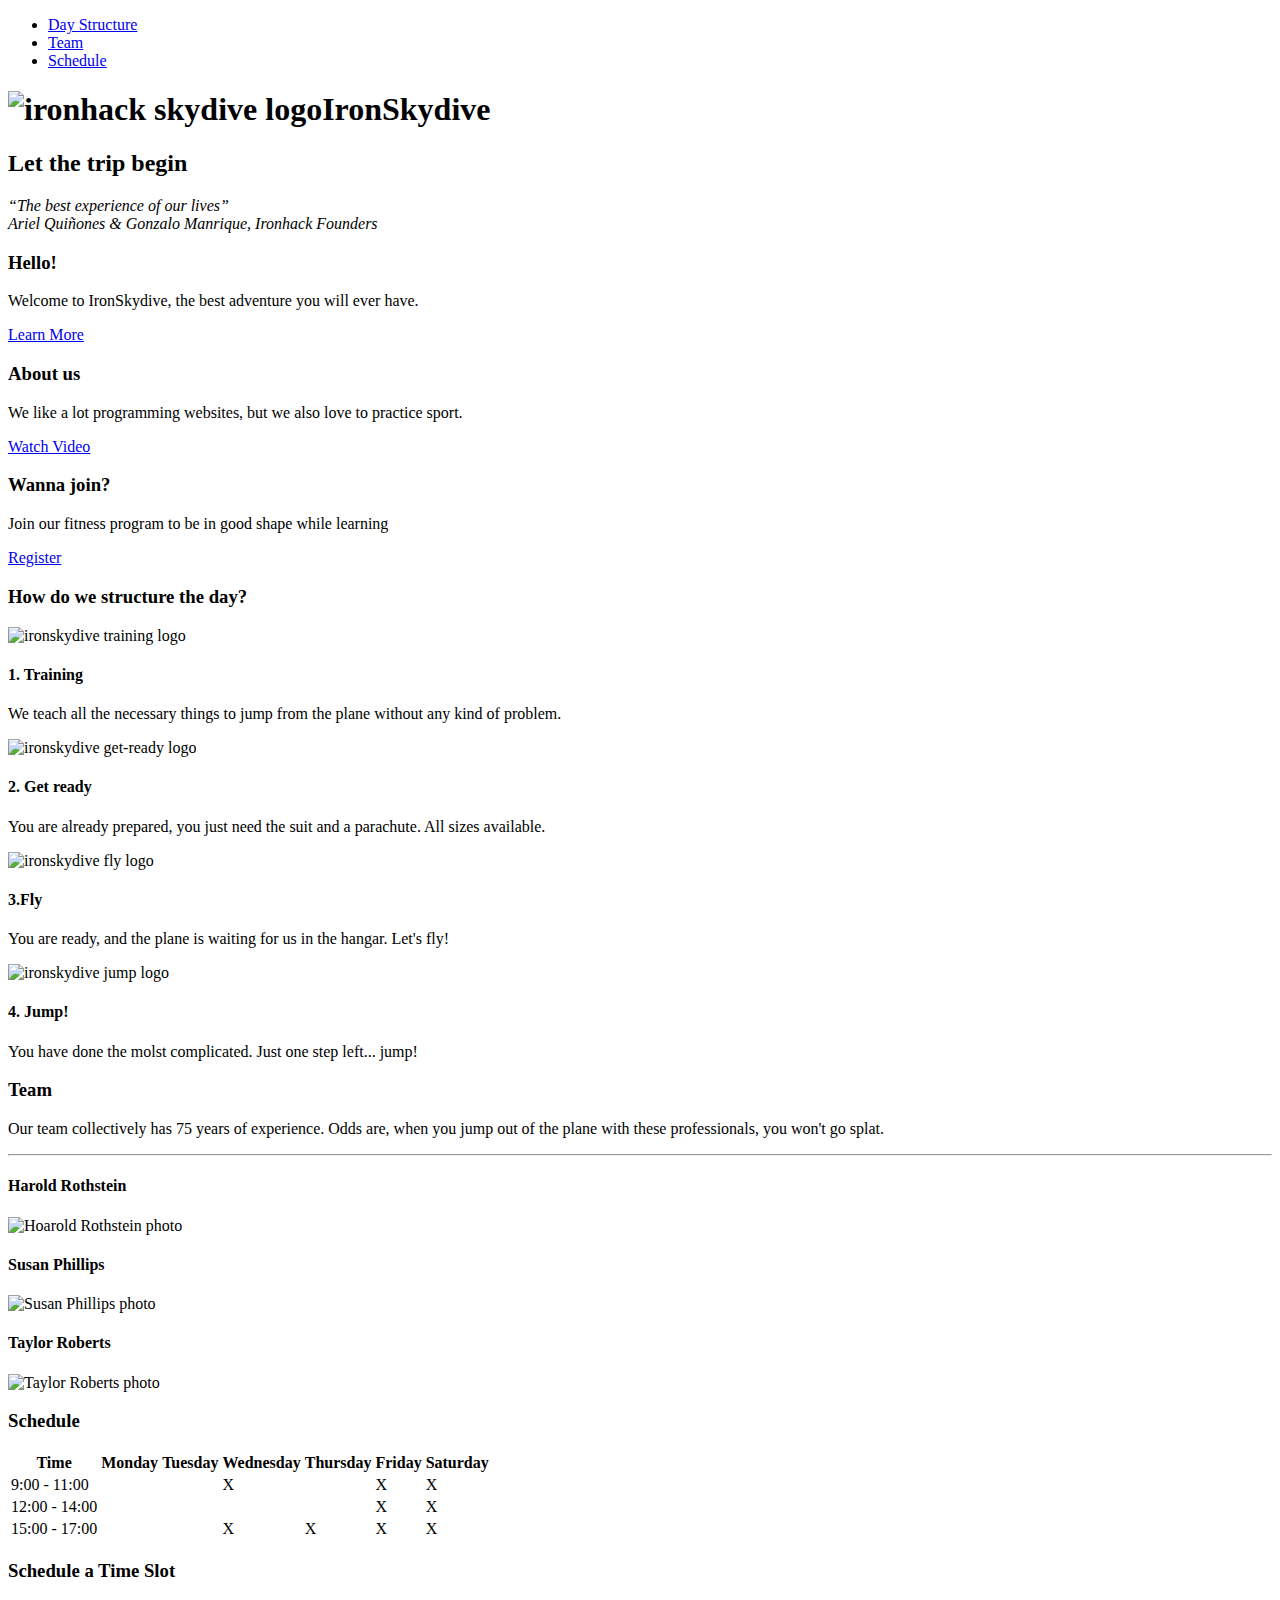
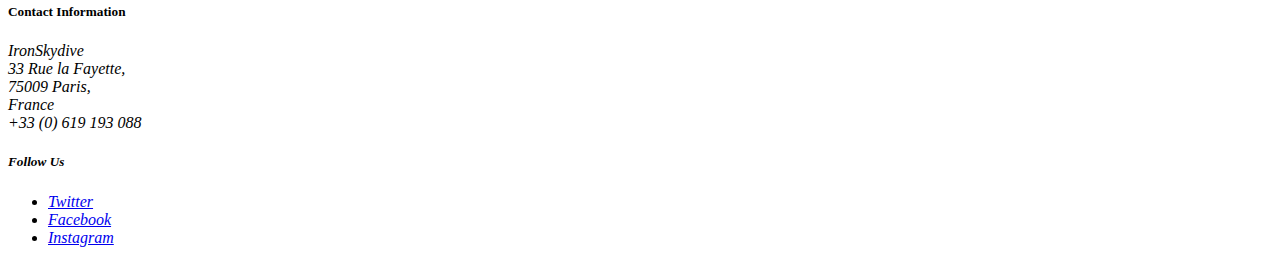
==== index.html @ ffa4d497 "Merge d7fb01e88cd4a12e7fd53fb9c4612a3195f28e40 into cf8bd1457336e94bf2d3dd11e7fc4d5d5290de49" ====
<!DOCTYPE html>
<html lang="en">
<head>
    <meta charset="UTF-8">
    <meta http-equiv="X-UA-Compatible" content="IE=edge">
    <meta name="viewport" content="width=device-width, initial-scale=1.0">
    <title>IronSkydive</title>
</head>
<body>
    
    <nav>
        <ul>
            <li><a href="#structure">Day Structure</a></li>
            <li><a href="#team">Team</a></li>
            <li><a href="#schedule">Schedule</a></li>
        </ul>
    </nav>
    <header>
        <h1><img src="https://s3-eu-west-1.amazonaws.com/ih-materials/uploads/ironhack-skydive-logo.png" alt="ironhack skydive logo">IronSkydive</h1>
        <h2>Let the trip begin</h2>
        <aside>
            <i><q>The best experience of our lives</q></i><br>
            <cite>Ariel Quiñones & Gonzalo Manrique, Ironhack Founders</cite>
        </aside>
    </header>

    <!-- This is section 1 -->
    <setion>
        <article>
            <h3>Hello!</h3>
            <p>Welcome to IronSkydive, the best adventure you will ever have.</p>
            <a href="#">Learn More</a>
        </article>
        <article>
            <h3>About us</h3>
            <p>We like a lot programming websites, but we also love to practice sport.</p>
            <a href="#">Watch Video</a>
        </article>
        <article>
            <h3>Wanna join?</h3>
            <p>Join our fitness program to be in good shape while learning</p>
            <a href="#">Register</a>
        </article>
    </setion>

    <!-- This is section 2 -->
    <setion>
        <h3>How do we structure the day?</h3>
        <div>
            <article>
                <img src="https://s3-eu-west-1.amazonaws.com/ih-materials/uploads/ironskydive-training.png
                " alt="ironskydive training logo">
                <h4>1. Training</h4>
                <p>We teach all the necessary things to jump from the plane without any kind of problem.</p>
            </article>
            <article>
                <img src="https://s3-eu-west-1.amazonaws.com/ih-materials/uploads/ironskydive-get-ready.png" alt="ironskydive get-ready logo">
                <h4>2. Get ready</h4>
                <p>You are already prepared, you just need the suit and a parachute. All sizes available.</p>
            </article>
            <article>
                <img src="https://s3-eu-west-1.amazonaws.com/ih-materials/uploads/ironskydive-fly.png" alt="ironskydive fly logo">
                <h4>3.Fly</h4>
                <p>You are ready, and the plane is waiting for us in the hangar. Let's fly!</p>
            </article>
            <article>
                <img src="https://s3-eu-west-1.amazonaws.com/ih-materials/uploads/ironskydive-jump.png" alt="ironskydive jump logo">
                <h4>4. Jump!</h4>
                <p>You have done the molst complicated. Just one step left... jump!</p>
            </article>
        </div>
    </setion>

    <!-- This is section 3 -->
    <setion>
        <h3>Team</h3>
        <p>Our team collectively has 75 years of experience. Odds are, when you jump out of the plane with these professionals, you won't go splat.</p>
        <hr>
        <div>
            <article>
                <h4>Harold Rothstein</h4>
                <img src="https://s3-eu-west-1.amazonaws.com/ih-materials/uploads/upload_c18b1c463b80090894237a262dfdfbad.jpg
                " alt="Hoarold Rothstein photo">
            </article>
            <article>
                <h4>Susan Phillips</h4>
                <img src="https://s3-eu-west-1.amazonaws.com/ih-materials/uploads/upload_a18d6123a7c8e75f7e70a4e59b941093.jpg
                " alt="Susan Phillips photo">
            </article>
            <article>
                <h4>Taylor Roberts</h4>
                <img src="https://s3-eu-west-1.amazonaws.com/ih-materials/uploads/upload_7104a331530d1b0611da55093b7dc421.jpg
                " alt="Taylor Roberts photo">
            </article>
        </div>
    </setion>

    <!-- This is section 4 -->
    <setion>
        <h3>Schedule</h3>
        <table>
            <thead>
                <tr>
                    <th>Time</th>
                    <th>Monday</th>
                    <th>Tuesday</th>
                    <th>Wednesday</th>
                    <th>Thursday</th>
                    <th>Friday</th>
                    <th>Saturday</th>
                </tr>
            </thead>
            <tbody>
                <tr>
                    <td><time>9:00 - 11:00</time></td>
                    <td></td>
                    <td></td>
                    <td>X</td>
                    <td></td>
                    <td>X</td>
                    <td>X</td>
                </tr>
                <tr>
                    <td><time>12:00 - 14:00</time></td>
                    <td></td>
                    <td></td>
                    <td></td>
                    <td></td>
                    <td>X</td>
                    <td>X</td>
                </tr>
                <tr>
                    <td><time>15:00 - 17:00 </time></td>
                    <td></td>
                    <td></td>
                    <td>X</td>
                    <td>X</td>
                    <td>X</td>
                    <td>X</td>
                </tr>
            </tbody>
        </table>
        <h3>Schedule a Time Slot</h3>
    </setion>
    
    <footer>
        <section>
            <h5>
                Contact Information
            </h5>
            <address>
                IronSkydive <br>33 Rue la Fayette, <br>75009 Paris, <br>France <br>+33 (0) 619 193 088
                <h5>Follow Us</h5>
                <ul>
                    <li><a href="#" target="_blank">Twitter</a></li>
                    <li><a href="#" target="_blank">Facebook</a></li>
                    <li><a href="#" target="_blank">Instagram</a></li>
                </ul>
            </address>
        </section>
    </footer>

</body>
</html>
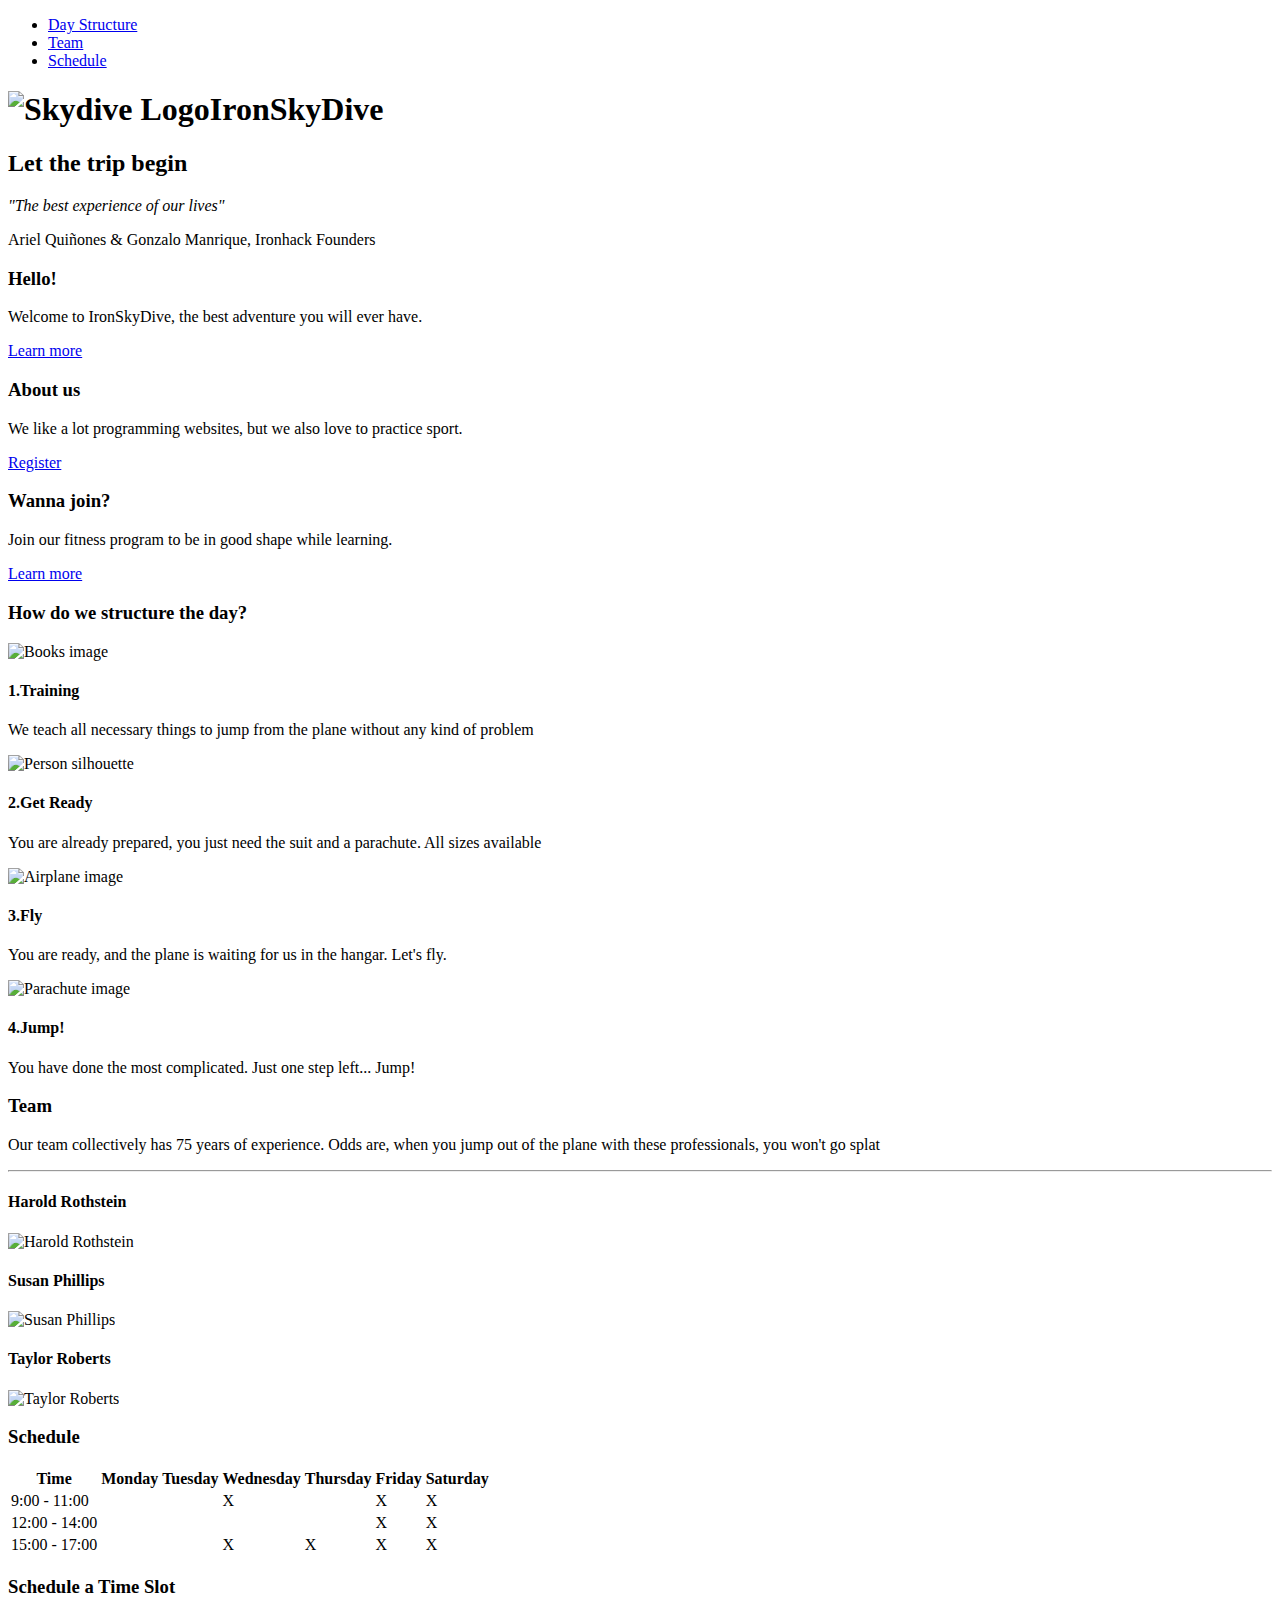
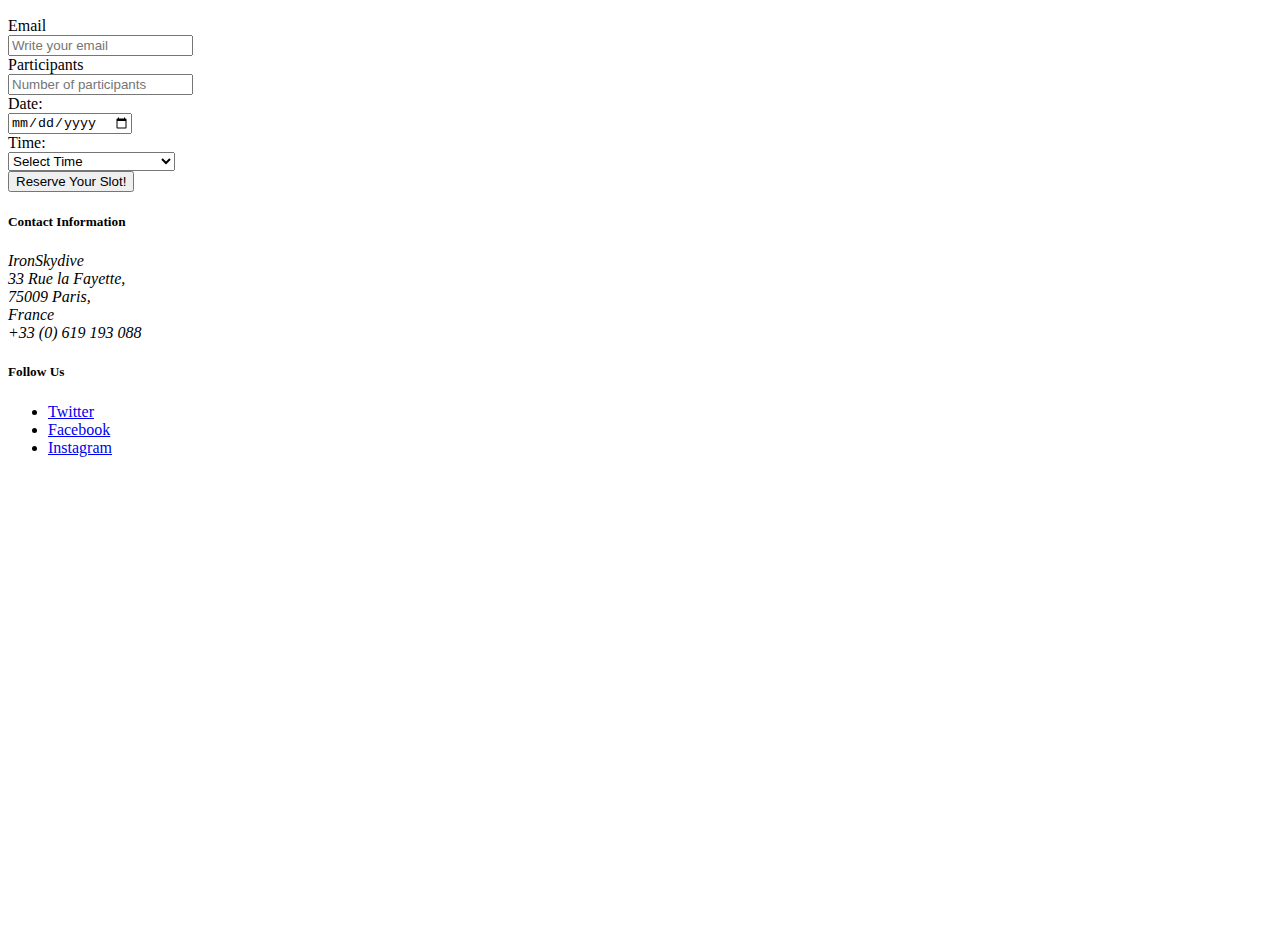
==== commit c11f7493: "Merge pull request #4 from MarcMarimon/Develop" ====
--- a/index.html
+++ b/index.html
@@ -1,103 +1,141 @@
 <!DOCTYPE html>
 <html lang="en">
+
 <head>
+    
     <meta charset="UTF-8">
     <meta http-equiv="X-UA-Compatible" content="IE=edge">
     <meta name="viewport" content="width=device-width, initial-scale=1.0">
-    <title>IronSkydive</title>
+    <title>Document</title>
+    <link rel="stylesheet" href="css/style.css">
 </head>
+
 <body>
-    
-    <nav>
+    <!--Barra de Navegación-->
+    <nav class="nav-bar">
         <ul>
             <li><a href="#structure">Day Structure</a></li>
             <li><a href="#team">Team</a></li>
             <li><a href="#schedule">Schedule</a></li>
         </ul>
     </nav>
-    <header>
-        <h1><img src="https://s3-eu-west-1.amazonaws.com/ih-materials/uploads/ironhack-skydive-logo.png" alt="ironhack skydive logo">IronSkydive</h1>
+    <!--Header-->
+    <header class="header">
+        <h1><img src="https://s3-eu-west-1.amazonaws.com/ih-materials/uploads/ironhack-skydive-logo.png"
+                alt="Skydive Logo">IronSkyDive </h1>
         <h2>Let the trip begin</h2>
-        <aside>
-            <i><q>The best experience of our lives</q></i><br>
-            <cite>Ariel Quiñones & Gonzalo Manrique, Ironhack Founders</cite>
+        <!--Aside-->
+        <aside class="quote">
+            <i>"The best experience of our lives"</i>
+            <p>Ariel Quiñones & Gonzalo Manrique, Ironhack Founders</p>
         </aside>
     </header>
-
-    <!-- This is section 1 -->
-    <setion>
+    <!--Seccion 1, Welcome-->
+    <section id="general-information" class="dark-background">
+        <!--Article 1, Presentation-->
         <article>
-            <h3>Hello!</h3>
-            <p>Welcome to IronSkydive, the best adventure you will ever have.</p>
-            <a href="#">Learn More</a>
+            <header>
+                <h3>Hello!</h3>
+            </header>
+            <p>Welcome to IronSkyDive, the best adventure you will ever have.</p>
+            <a href="#" class="link-btn">Learn more</a>
         </article>
+        <!--Article 2, About us-->
         <article>
-            <h3>About us</h3>
+            <header>
+                <h3>About us</h3>
+            </header>
             <p>We like a lot programming websites, but we also love to practice sport.</p>
-            <a href="#">Watch Video</a>
+            <a href="#" class="link-btn">Register</a>
         </article>
+        <!--Article 3, Wanna join-->
         <article>
-            <h3>Wanna join?</h3>
-            <p>Join our fitness program to be in good shape while learning</p>
-            <a href="#">Register</a>
+            <header>
+                <h3>Wanna join?</h3>
+            </header>
+            <p>Join our fitness program to be in good shape while learning.</p>
+            <a href="#" class="link-btn">Learn more</a>
         </article>
-    </setion>
-
-    <!-- This is section 2 -->
-    <setion>
-        <h3>How do we structure the day?</h3>
+    </section>
+    <!--Section 2, Day Structure-->
+    <section id="structure">
+        <header>
+            <h3>How do we structure the day?</h3>
+        </header>
         <div>
-            <article>
-                <img src="https://s3-eu-west-1.amazonaws.com/ih-materials/uploads/ironskydive-training.png
-                " alt="ironskydive training logo">
-                <h4>1. Training</h4>
-                <p>We teach all the necessary things to jump from the plane without any kind of problem.</p>
-            </article>
-            <article>
-                <img src="https://s3-eu-west-1.amazonaws.com/ih-materials/uploads/ironskydive-get-ready.png" alt="ironskydive get-ready logo">
-                <h4>2. Get ready</h4>
-                <p>You are already prepared, you just need the suit and a parachute. All sizes available.</p>
-            </article>
-            <article>
-                <img src="https://s3-eu-west-1.amazonaws.com/ih-materials/uploads/ironskydive-fly.png" alt="ironskydive fly logo">
-                <h4>3.Fly</h4>
-                <p>You are ready, and the plane is waiting for us in the hangar. Let's fly!</p>
-            </article>
-            <article>
-                <img src="https://s3-eu-west-1.amazonaws.com/ih-materials/uploads/ironskydive-jump.png" alt="ironskydive jump logo">
-                <h4>4. Jump!</h4>
-                <p>You have done the molst complicated. Just one step left... jump!</p>
+            <!--Article 1, Training-->
+            <article>
+                <img src="https://s3-eu-west-1.amazonaws.com/ih-materials/uploads/ironskydive-training.png"
+                    alt="Books image">
+                <header>
+                    <h4>1.Training</h4>
+                </header>
+                <p>We teach all necessary things to jump from the plane without any kind of problem</p>
+            </article>
+            <!--Article 2, Get Ready-->
+            <article>
+                <img src="https://s3-eu-west-1.amazonaws.com/ih-materials/uploads/ironskydive-get-ready.png"
+                    alt="Person silhouette">
+                <header>
+                    <h4>2.Get Ready</h4>
+                </header>
+                <p>You are already prepared, you just need the suit and a parachute. All sizes available</p>
+            </article>
+            <!--Article 3, Fly-->
+            <article>
+                <img src="https://s3-eu-west-1.amazonaws.com/ih-materials/uploads/ironskydive-fly.png"
+                    alt="Airplane image">
+                <header>
+                    <h4>3.Fly</h4>
+                </header>
+                <p>You are ready, and the plane is waiting for us in the hangar. Let's fly.</p>
+            </article>
+            <!--Article 4, Jump!-->
+            <article>
+                <img src="https://s3-eu-west-1.amazonaws.com/ih-materials/uploads/ironskydive-jump.png"
+                    alt="Parachute image">
+                <header>
+                    <h4>4.Jump!</h4>
+                </header>
+                <p>You have done the most complicated. Just one step left... Jump!</p>
             </article>
         </div>
-    </setion>
-
-    <!-- This is section 3 -->
-    <setion>
-        <h3>Team</h3>
-        <p>Our team collectively has 75 years of experience. Odds are, when you jump out of the plane with these professionals, you won't go splat.</p>
+    </section>
+    <!--Section 3, Team-->
+    <section id="team" class="dark-background">
+        <header>
+            <h3>Team</h3>
+            <p>Our team collectively has 75 years of experience. Odds are, when you jump out of the plane with these
+                professionals, you won't go splat</p>
+        </header>
         <hr>
         <div>
+            <!--Article 1, Team member 1-->
             <article>
                 <h4>Harold Rothstein</h4>
-                <img src="https://s3-eu-west-1.amazonaws.com/ih-materials/uploads/upload_c18b1c463b80090894237a262dfdfbad.jpg
-                " alt="Hoarold Rothstein photo">
-            </article>
+                <img src="https://s3-eu-west-1.amazonaws.com/ih-materials/uploads/upload_c18b1c463b80090894237a262dfdfbad.jpg"
+                    alt="Harold Rothstein">
+            </article>
+            <!--Article 2, Team member 2-->
             <article>
                 <h4>Susan Phillips</h4>
-                <img src="https://s3-eu-west-1.amazonaws.com/ih-materials/uploads/upload_a18d6123a7c8e75f7e70a4e59b941093.jpg
-                " alt="Susan Phillips photo">
-            </article>
+                <img src="https://s3-eu-west-1.amazonaws.com/ih-materials/uploads/upload_a18d6123a7c8e75f7e70a4e59b941093.jpg"
+                    alt="Susan Phillips">
+            </article>
+            <!--Article 3, Team member 3-->
             <article>
                 <h4>Taylor Roberts</h4>
-                <img src="https://s3-eu-west-1.amazonaws.com/ih-materials/uploads/upload_7104a331530d1b0611da55093b7dc421.jpg
-                " alt="Taylor Roberts photo">
+                <img src="https://s3-eu-west-1.amazonaws.com/ih-materials/uploads/upload_7104a331530d1b0611da55093b7dc421.jpg"
+                    alt="Taylor Roberts">
             </article>
         </div>
-    </setion>
-
-    <!-- This is section 4 -->
-    <setion>
-        <h3>Schedule</h3>
+    </section>
+    <!--Section 4, Schedule-->
+    <section id="schedule">
+        <header>
+            <!--Schedule calendar-->
+            <h3>Schedule</h3>
+        </header>
         <table>
             <thead>
                 <tr>
@@ -112,25 +150,25 @@
             </thead>
             <tbody>
                 <tr>
-                    <td><time>9:00 - 11:00</time></td>
-                    <td></td>
-                    <td></td>
-                    <td>X</td>
-                    <td></td>
-                    <td>X</td>
-                    <td>X</td>
-                </tr>
-                <tr>
-                    <td><time>12:00 - 14:00</time></td>
-                    <td></td>
-                    <td></td>
-                    <td></td>
-                    <td></td>
-                    <td>X</td>
-                    <td>X</td>
-                </tr>
-                <tr>
-                    <td><time>15:00 - 17:00 </time></td>
+                    <td><time>9:00</time> - <time>11:00</time></td>
+                    <td></td>
+                    <td></td>
+                    <td>X</td>
+                    <td></td>
+                    <td>X</td>
+                    <td>X</td>
+                </tr>
+                <tr>
+                    <td><time>12:00</time> - <time>14:00</time></td>
+                    <td></td>
+                    <td></td>
+                    <td></td>
+                    <td></td>
+                    <td>X</td>
+                    <td>X</td>
+                </tr>
+                <tr>
+                    <td><time>15:00</time> - <time>17:00</time></td>
                     <td></td>
                     <td></td>
                     <td>X</td>
@@ -140,25 +178,51 @@
                 </tr>
             </tbody>
         </table>
-        <h3>Schedule a Time Slot</h3>
-    </setion>
-    
-    <footer>
+        <!--Schedule a Time Slot-->
+        <header>
+            <h3>Schedule a Time Slot</h3>
+        </header>
+        <form action="/some-url" method="post">
+            <label for="email">Email</label><br>
+            <input type="text" name="email" id="email" placeholder="Write your email"><br>
+            <label for="participants">Participants</label><br>
+            <input type="text" name="participants" id="participants" placeholder="Number of participants"><br>
+            <label for="date">Date:</label><br>
+            <input type="date" name="date" id="date"><br>
+            <label for="time">Time:</label><br>
+            <select name="time" id="time">
+                <option value= null>Select Time</option>
+                <option value="wednesday 9:00-11:00">Wednesday 9:00-11:00</option>
+                <option value="wednesday 15:00-17:00">Wednesday 15:00-17:00</option>
+                <option value="thursday 15:00-17:00">Thursday 15:00-17:00</option>
+                <option value="friday 9:00-11:00">Friday 9:00-11:00</option>
+                <option value="friday 12:00-14:00">Friday 12:00-14:00</option>
+                <option value="friday 15:00-17:00">Friday 15:00-17:00</option>
+                <option value="saturday 9:00-11:00">Saturday 9:00-11:00</option>
+                <option value="saturday 12:00-14:00">Saturday 12:00-14:00</option>
+                <option value="saturday 15:00-17:00">Saturday 15:00-17:00</option>
+            </select> <br>
+            <button type="submit">Reserve Your Slot!</button>
+          </form>
+    </section>
+    <!--Footer-->
+    <footer class="dark-background footer">
+    <!--Contact info-->    
         <section>
-            <h5>
-                Contact Information
-            </h5>
-            <address>
-                IronSkydive <br>33 Rue la Fayette, <br>75009 Paris, <br>France <br>+33 (0) 619 193 088
-                <h5>Follow Us</h5>
-                <ul>
-                    <li><a href="#" target="_blank">Twitter</a></li>
-                    <li><a href="#" target="_blank">Facebook</a></li>
-                    <li><a href="#" target="_blank">Instagram</a></li>
-                </ul>
-            </address>
+            <h5>Contact Information</h5>
+            <address>IronSkydive<br>33 Rue la Fayette,<br>75009 Paris,<br>France<br>+33 (0) 619 193 088</address>
+            <h5>Follow Us</h5>
+            <ul>
+                <li><a href="https://twitter.com/ironhack?lang=es" target="_blank">Twitter</a></li>
+                <li><a href="https://www.facebook.com/theironhack/?locale=es_ES" target="_blank">Facebook</a></li>
+                <li><a href="https://www.instagram.com/ironhack/?hl=es" target="_blank">Instagram</a></li>
+            </ul>
+        </section>
+        <!--Map--> 
+        <section>
+            <iframe src="https://www.google.com/maps/embed?pb=!1m18!1m12!1m3!1d2992.910864912745!2d2.1876743760601602!3d41.39774207129847!2m3!1f0!2f0!3f0!3m2!1i1024!2i768!4f13.1!3m3!1m2!1s0x12a4a2e4ddd5122f%3A0xfe5222819e3b6768!2sIronhack%3A%20Tech%20Bootcamps%20in%20Barcelona!5e0!3m2!1ses!2ses!4v1705172280429!5m2!1ses!2ses" width="600" height="450" style="border:0;" allowfullscreen="" loading="lazy" referrerpolicy="no-referrer-when-downgrade"></iframe>
         </section>
     </footer>
+</body>
 
-</body>
 </html>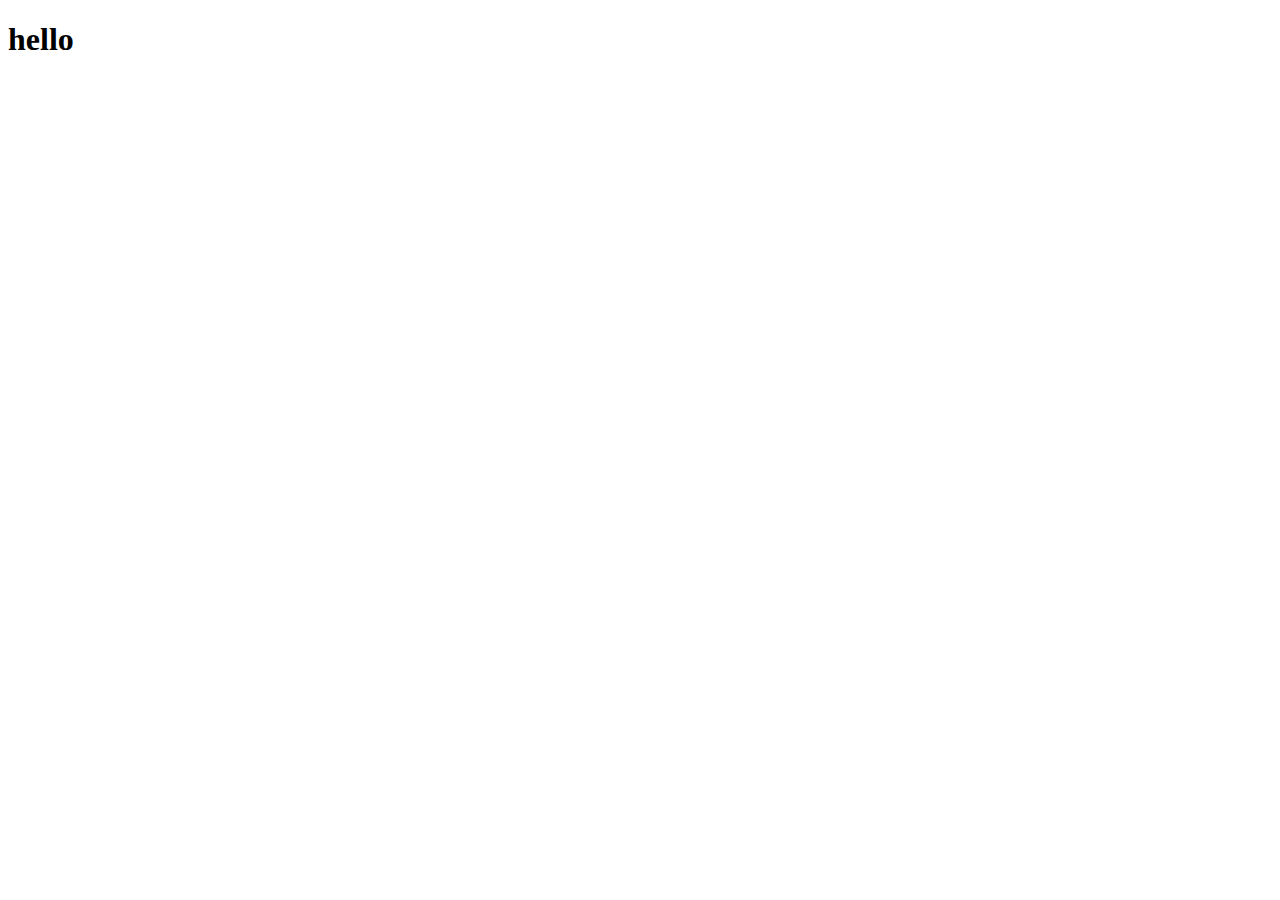
==== commit 52195f37: "initial commit" ====
--- a/index.html
+++ b/index.html
@@ -1,228 +1,13 @@
 <!DOCTYPE html>
 <html lang="en">
-
 <head>
-    
     <meta charset="UTF-8">
     <meta http-equiv="X-UA-Compatible" content="IE=edge">
     <meta name="viewport" content="width=device-width, initial-scale=1.0">
     <title>Document</title>
-    <link rel="stylesheet" href="css/style.css">
 </head>
-
 <body>
-    <!--Barra de Navegación-->
-    <nav class="nav-bar">
-        <ul>
-            <li><a href="#structure">Day Structure</a></li>
-            <li><a href="#team">Team</a></li>
-            <li><a href="#schedule">Schedule</a></li>
-        </ul>
-    </nav>
-    <!--Header-->
-    <header class="header">
-        <h1><img src="https://s3-eu-west-1.amazonaws.com/ih-materials/uploads/ironhack-skydive-logo.png"
-                alt="Skydive Logo">IronSkyDive </h1>
-        <h2>Let the trip begin</h2>
-        <!--Aside-->
-        <aside class="quote">
-            <i>"The best experience of our lives"</i>
-            <p>Ariel Quiñones & Gonzalo Manrique, Ironhack Founders</p>
-        </aside>
-    </header>
-    <!--Seccion 1, Welcome-->
-    <section id="general-information" class="dark-background">
-        <!--Article 1, Presentation-->
-        <article>
-            <header>
-                <h3>Hello!</h3>
-            </header>
-            <p>Welcome to IronSkyDive, the best adventure you will ever have.</p>
-            <a href="#" class="link-btn">Learn more</a>
-        </article>
-        <!--Article 2, About us-->
-        <article>
-            <header>
-                <h3>About us</h3>
-            </header>
-            <p>We like a lot programming websites, but we also love to practice sport.</p>
-            <a href="#" class="link-btn">Register</a>
-        </article>
-        <!--Article 3, Wanna join-->
-        <article>
-            <header>
-                <h3>Wanna join?</h3>
-            </header>
-            <p>Join our fitness program to be in good shape while learning.</p>
-            <a href="#" class="link-btn">Learn more</a>
-        </article>
-    </section>
-    <!--Section 2, Day Structure-->
-    <section id="structure">
-        <header>
-            <h3>How do we structure the day?</h3>
-        </header>
-        <div>
-            <!--Article 1, Training-->
-            <article>
-                <img src="https://s3-eu-west-1.amazonaws.com/ih-materials/uploads/ironskydive-training.png"
-                    alt="Books image">
-                <header>
-                    <h4>1.Training</h4>
-                </header>
-                <p>We teach all necessary things to jump from the plane without any kind of problem</p>
-            </article>
-            <!--Article 2, Get Ready-->
-            <article>
-                <img src="https://s3-eu-west-1.amazonaws.com/ih-materials/uploads/ironskydive-get-ready.png"
-                    alt="Person silhouette">
-                <header>
-                    <h4>2.Get Ready</h4>
-                </header>
-                <p>You are already prepared, you just need the suit and a parachute. All sizes available</p>
-            </article>
-            <!--Article 3, Fly-->
-            <article>
-                <img src="https://s3-eu-west-1.amazonaws.com/ih-materials/uploads/ironskydive-fly.png"
-                    alt="Airplane image">
-                <header>
-                    <h4>3.Fly</h4>
-                </header>
-                <p>You are ready, and the plane is waiting for us in the hangar. Let's fly.</p>
-            </article>
-            <!--Article 4, Jump!-->
-            <article>
-                <img src="https://s3-eu-west-1.amazonaws.com/ih-materials/uploads/ironskydive-jump.png"
-                    alt="Parachute image">
-                <header>
-                    <h4>4.Jump!</h4>
-                </header>
-                <p>You have done the most complicated. Just one step left... Jump!</p>
-            </article>
-        </div>
-    </section>
-    <!--Section 3, Team-->
-    <section id="team" class="dark-background">
-        <header>
-            <h3>Team</h3>
-            <p>Our team collectively has 75 years of experience. Odds are, when you jump out of the plane with these
-                professionals, you won't go splat</p>
-        </header>
-        <hr>
-        <div>
-            <!--Article 1, Team member 1-->
-            <article>
-                <h4>Harold Rothstein</h4>
-                <img src="https://s3-eu-west-1.amazonaws.com/ih-materials/uploads/upload_c18b1c463b80090894237a262dfdfbad.jpg"
-                    alt="Harold Rothstein">
-            </article>
-            <!--Article 2, Team member 2-->
-            <article>
-                <h4>Susan Phillips</h4>
-                <img src="https://s3-eu-west-1.amazonaws.com/ih-materials/uploads/upload_a18d6123a7c8e75f7e70a4e59b941093.jpg"
-                    alt="Susan Phillips">
-            </article>
-            <!--Article 3, Team member 3-->
-            <article>
-                <h4>Taylor Roberts</h4>
-                <img src="https://s3-eu-west-1.amazonaws.com/ih-materials/uploads/upload_7104a331530d1b0611da55093b7dc421.jpg"
-                    alt="Taylor Roberts">
-            </article>
-        </div>
-    </section>
-    <!--Section 4, Schedule-->
-    <section id="schedule">
-        <header>
-            <!--Schedule calendar-->
-            <h3>Schedule</h3>
-        </header>
-        <table>
-            <thead>
-                <tr>
-                    <th>Time</th>
-                    <th>Monday</th>
-                    <th>Tuesday</th>
-                    <th>Wednesday</th>
-                    <th>Thursday</th>
-                    <th>Friday</th>
-                    <th>Saturday</th>
-                </tr>
-            </thead>
-            <tbody>
-                <tr>
-                    <td><time>9:00</time> - <time>11:00</time></td>
-                    <td></td>
-                    <td></td>
-                    <td>X</td>
-                    <td></td>
-                    <td>X</td>
-                    <td>X</td>
-                </tr>
-                <tr>
-                    <td><time>12:00</time> - <time>14:00</time></td>
-                    <td></td>
-                    <td></td>
-                    <td></td>
-                    <td></td>
-                    <td>X</td>
-                    <td>X</td>
-                </tr>
-                <tr>
-                    <td><time>15:00</time> - <time>17:00</time></td>
-                    <td></td>
-                    <td></td>
-                    <td>X</td>
-                    <td>X</td>
-                    <td>X</td>
-                    <td>X</td>
-                </tr>
-            </tbody>
-        </table>
-        <!--Schedule a Time Slot-->
-        <header>
-            <h3>Schedule a Time Slot</h3>
-        </header>
-        <form action="/some-url" method="post">
-            <label for="email">Email</label><br>
-            <input type="text" name="email" id="email" placeholder="Write your email"><br>
-            <label for="participants">Participants</label><br>
-            <input type="text" name="participants" id="participants" placeholder="Number of participants"><br>
-            <label for="date">Date:</label><br>
-            <input type="date" name="date" id="date"><br>
-            <label for="time">Time:</label><br>
-            <select name="time" id="time">
-                <option value= null>Select Time</option>
-                <option value="wednesday 9:00-11:00">Wednesday 9:00-11:00</option>
-                <option value="wednesday 15:00-17:00">Wednesday 15:00-17:00</option>
-                <option value="thursday 15:00-17:00">Thursday 15:00-17:00</option>
-                <option value="friday 9:00-11:00">Friday 9:00-11:00</option>
-                <option value="friday 12:00-14:00">Friday 12:00-14:00</option>
-                <option value="friday 15:00-17:00">Friday 15:00-17:00</option>
-                <option value="saturday 9:00-11:00">Saturday 9:00-11:00</option>
-                <option value="saturday 12:00-14:00">Saturday 12:00-14:00</option>
-                <option value="saturday 15:00-17:00">Saturday 15:00-17:00</option>
-            </select> <br>
-            <button type="submit">Reserve Your Slot!</button>
-          </form>
-    </section>
-    <!--Footer-->
-    <footer class="dark-background footer">
-    <!--Contact info-->    
-        <section>
-            <h5>Contact Information</h5>
-            <address>IronSkydive<br>33 Rue la Fayette,<br>75009 Paris,<br>France<br>+33 (0) 619 193 088</address>
-            <h5>Follow Us</h5>
-            <ul>
-                <li><a href="https://twitter.com/ironhack?lang=es" target="_blank">Twitter</a></li>
-                <li><a href="https://www.facebook.com/theironhack/?locale=es_ES" target="_blank">Facebook</a></li>
-                <li><a href="https://www.instagram.com/ironhack/?hl=es" target="_blank">Instagram</a></li>
-            </ul>
-        </section>
-        <!--Map--> 
-        <section>
-            <iframe src="https://www.google.com/maps/embed?pb=!1m18!1m12!1m3!1d2992.910864912745!2d2.1876743760601602!3d41.39774207129847!2m3!1f0!2f0!3f0!3m2!1i1024!2i768!4f13.1!3m3!1m2!1s0x12a4a2e4ddd5122f%3A0xfe5222819e3b6768!2sIronhack%3A%20Tech%20Bootcamps%20in%20Barcelona!5e0!3m2!1ses!2ses!4v1705172280429!5m2!1ses!2ses" width="600" height="450" style="border:0;" allowfullscreen="" loading="lazy" referrerpolicy="no-referrer-when-downgrade"></iframe>
-        </section>
-    </footer>
+    <h1>hello</h1>
+    </h1>
 </body>
-
 </html>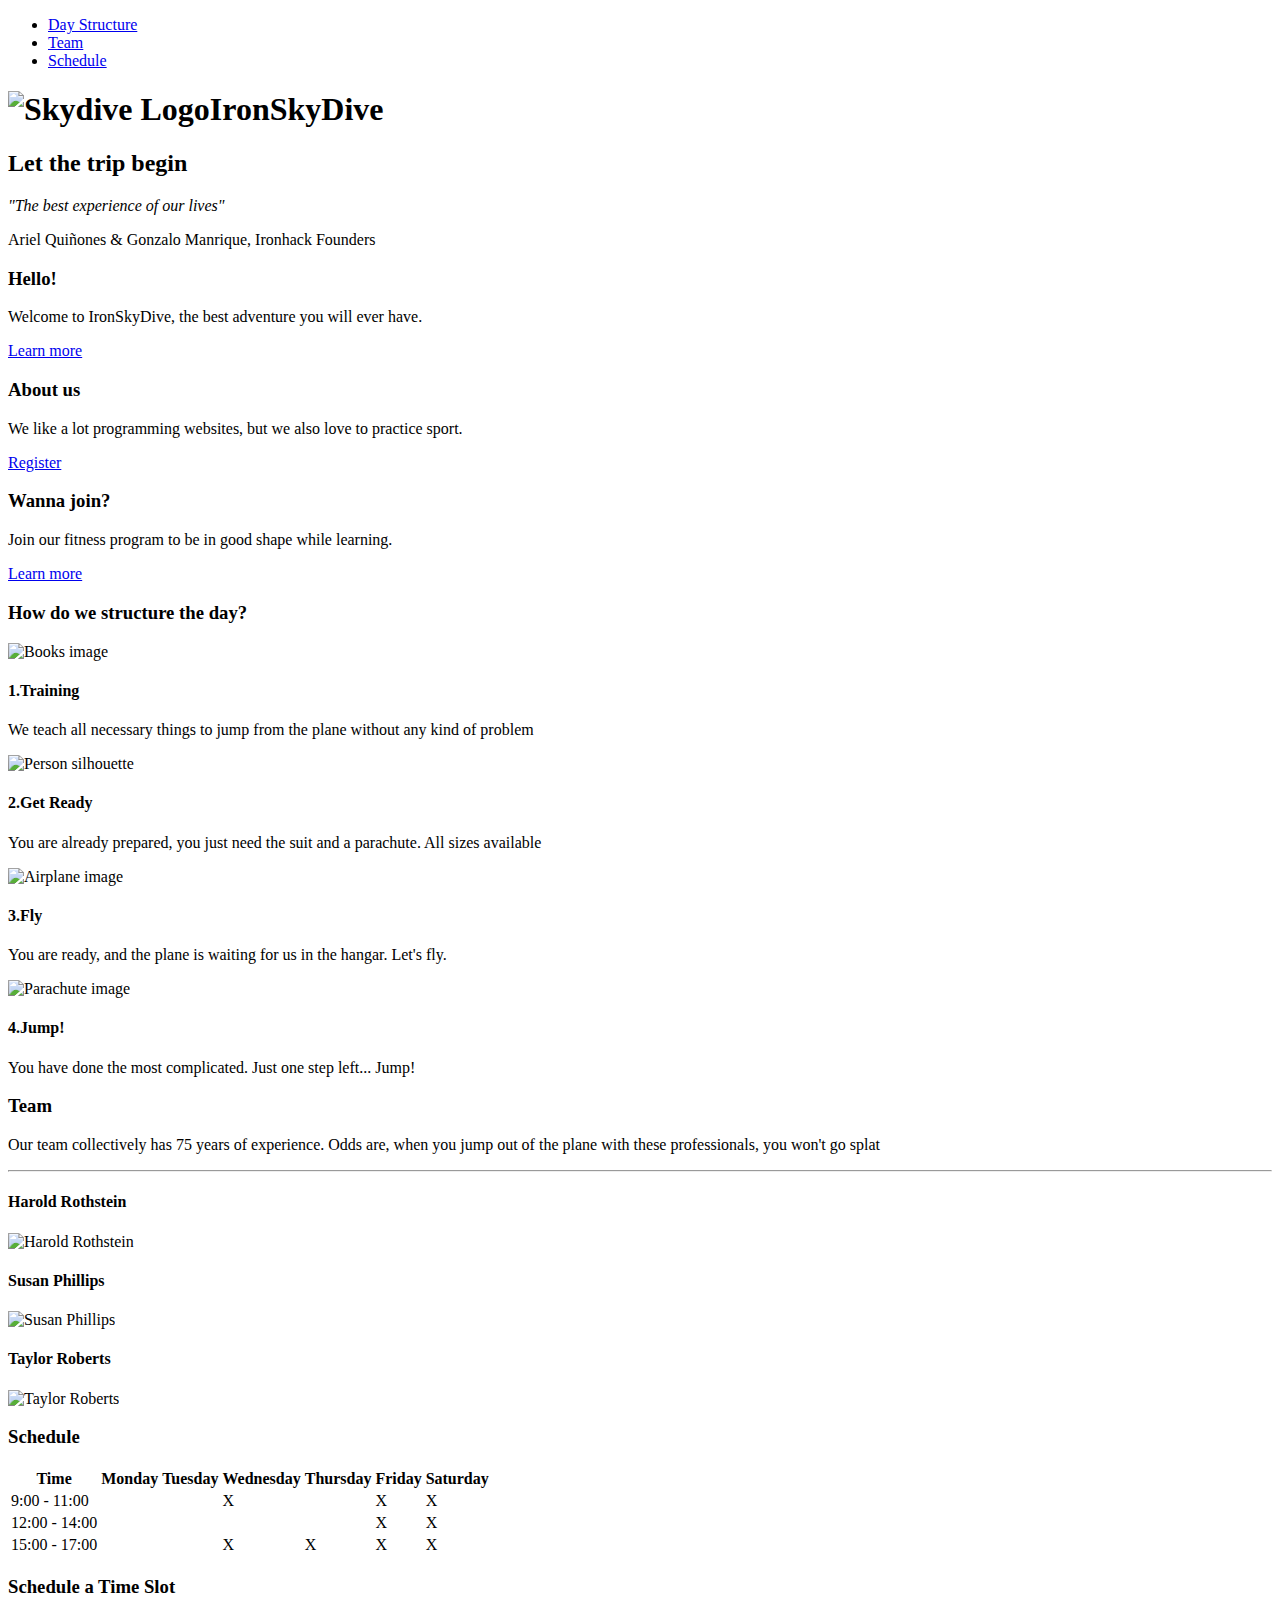
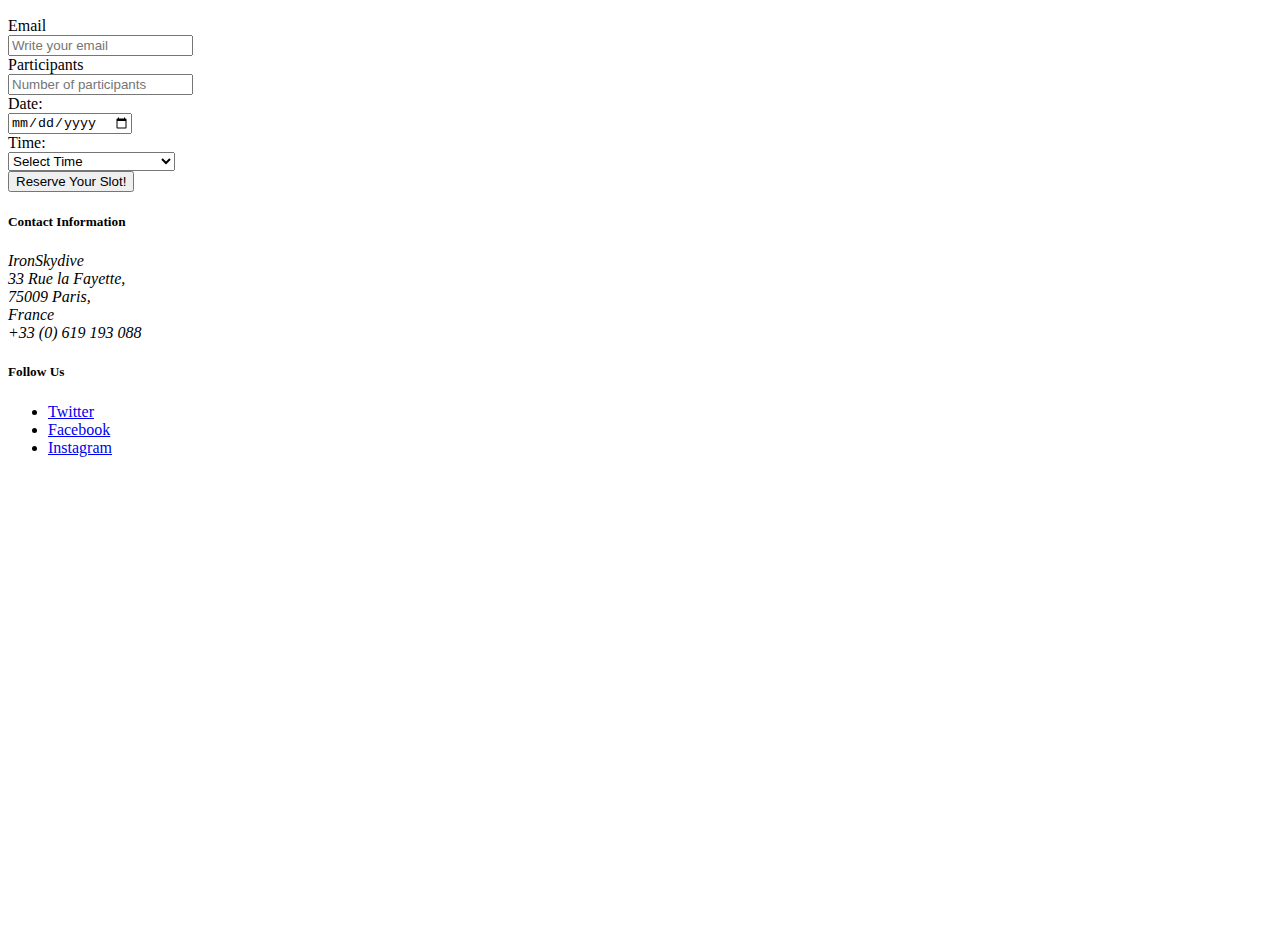
==== commit 5b97f4d9: "Merge 17382b311542da554e6f2ed49e702172902bad0e into cf8bd1457336e94bf2d3dd11e7fc4d5d5290de49" ====
--- a/index.html
+++ b/index.html
@@ -1,13 +1,228 @@
 <!DOCTYPE html>
 <html lang="en">
+
 <head>
+    
     <meta charset="UTF-8">
     <meta http-equiv="X-UA-Compatible" content="IE=edge">
     <meta name="viewport" content="width=device-width, initial-scale=1.0">
     <title>Document</title>
+    <link rel="stylesheet" href="css/style.css">
 </head>
+
 <body>
-    <h1>hello</h1>
-    </h1>
+    <!--Barra de Navegación-->
+    <nav class="nav-bar">
+        <ul>
+            <li><a href="#structure">Day Structure</a></li>
+            <li><a href="#team">Team</a></li>
+            <li><a href="#schedule">Schedule</a></li>
+        </ul>
+    </nav>
+    <!--Header-->
+    <header class="header">
+        <h1><img src="https://s3-eu-west-1.amazonaws.com/ih-materials/uploads/ironhack-skydive-logo.png"
+                alt="Skydive Logo">IronSkyDive </h1>
+        <h2>Let the trip begin</h2>
+        <!--Aside-->
+        <aside class="quote">
+            <i>"The best experience of our lives"</i>
+            <p>Ariel Quiñones & Gonzalo Manrique, Ironhack Founders</p>
+        </aside>
+    </header>
+    <!--Seccion 1, Welcome-->
+    <section id="general-information" class="dark-background">
+        <!--Article 1, Presentation-->
+        <article>
+            <header>
+                <h3>Hello!</h3>
+            </header>
+            <p>Welcome to IronSkyDive, the best adventure you will ever have.</p>
+            <a href="#" class="link-btn">Learn more</a>
+        </article>
+        <!--Article 2, About us-->
+        <article>
+            <header>
+                <h3>About us</h3>
+            </header>
+            <p>We like a lot programming websites, but we also love to practice sport.</p>
+            <a href="#" class="link-btn">Register</a>
+        </article>
+        <!--Article 3, Wanna join-->
+        <article>
+            <header>
+                <h3>Wanna join?</h3>
+            </header>
+            <p>Join our fitness program to be in good shape while learning.</p>
+            <a href="#" class="link-btn">Learn more</a>
+        </article>
+    </section>
+    <!--Section 2, Day Structure-->
+    <section id="structure">
+        <header>
+            <h3>How do we structure the day?</h3>
+        </header>
+        <div>
+            <!--Article 1, Training-->
+            <article>
+                <img src="https://s3-eu-west-1.amazonaws.com/ih-materials/uploads/ironskydive-training.png"
+                    alt="Books image">
+                <header>
+                    <h4>1.Training</h4>
+                </header>
+                <p>We teach all necessary things to jump from the plane without any kind of problem</p>
+            </article>
+            <!--Article 2, Get Ready-->
+            <article>
+                <img src="https://s3-eu-west-1.amazonaws.com/ih-materials/uploads/ironskydive-get-ready.png"
+                    alt="Person silhouette">
+                <header>
+                    <h4>2.Get Ready</h4>
+                </header>
+                <p>You are already prepared, you just need the suit and a parachute. All sizes available</p>
+            </article>
+            <!--Article 3, Fly-->
+            <article>
+                <img src="https://s3-eu-west-1.amazonaws.com/ih-materials/uploads/ironskydive-fly.png"
+                    alt="Airplane image">
+                <header>
+                    <h4>3.Fly</h4>
+                </header>
+                <p>You are ready, and the plane is waiting for us in the hangar. Let's fly.</p>
+            </article>
+            <!--Article 4, Jump!-->
+            <article>
+                <img src="https://s3-eu-west-1.amazonaws.com/ih-materials/uploads/ironskydive-jump.png"
+                    alt="Parachute image">
+                <header>
+                    <h4>4.Jump!</h4>
+                </header>
+                <p>You have done the most complicated. Just one step left... Jump!</p>
+            </article>
+        </div>
+    </section>
+    <!--Section 3, Team-->
+    <section id="team" class="dark-background">
+        <header>
+            <h3>Team</h3>
+            <p>Our team collectively has 75 years of experience. Odds are, when you jump out of the plane with these
+                professionals, you won't go splat</p>
+        </header>
+        <hr>
+        <div>
+            <!--Article 1, Team member 1-->
+            <article>
+                <h4>Harold Rothstein</h4>
+                <img src="https://s3-eu-west-1.amazonaws.com/ih-materials/uploads/upload_c18b1c463b80090894237a262dfdfbad.jpg"
+                    alt="Harold Rothstein">
+            </article>
+            <!--Article 2, Team member 2-->
+            <article>
+                <h4>Susan Phillips</h4>
+                <img src="https://s3-eu-west-1.amazonaws.com/ih-materials/uploads/upload_a18d6123a7c8e75f7e70a4e59b941093.jpg"
+                    alt="Susan Phillips">
+            </article>
+            <!--Article 3, Team member 3-->
+            <article>
+                <h4>Taylor Roberts</h4>
+                <img src="https://s3-eu-west-1.amazonaws.com/ih-materials/uploads/upload_7104a331530d1b0611da55093b7dc421.jpg"
+                    alt="Taylor Roberts">
+            </article>
+        </div>
+    </section>
+    <!--Section 4, Schedule-->
+    <section id="schedule">
+        <header>
+            <!--Schedule calendar-->
+            <h3>Schedule</h3>
+        </header>
+        <table>
+            <thead>
+                <tr>
+                    <th>Time</th>
+                    <th>Monday</th>
+                    <th>Tuesday</th>
+                    <th>Wednesday</th>
+                    <th>Thursday</th>
+                    <th>Friday</th>
+                    <th>Saturday</th>
+                </tr>
+            </thead>
+            <tbody>
+                <tr>
+                    <td><time>9:00</time> - <time>11:00</time></td>
+                    <td></td>
+                    <td></td>
+                    <td>X</td>
+                    <td></td>
+                    <td>X</td>
+                    <td>X</td>
+                </tr>
+                <tr>
+                    <td><time>12:00</time> - <time>14:00</time></td>
+                    <td></td>
+                    <td></td>
+                    <td></td>
+                    <td></td>
+                    <td>X</td>
+                    <td>X</td>
+                </tr>
+                <tr>
+                    <td><time>15:00</time> - <time>17:00</time></td>
+                    <td></td>
+                    <td></td>
+                    <td>X</td>
+                    <td>X</td>
+                    <td>X</td>
+                    <td>X</td>
+                </tr>
+            </tbody>
+        </table>
+        <!--Schedule a Time Slot-->
+        <header>
+            <h3>Schedule a Time Slot</h3>
+        </header>
+        <form action="/some-url" method="post">
+            <label for="email">Email</label><br>
+            <input type="text" name="email" id="email" placeholder="Write your email"><br>
+            <label for="participants">Participants</label><br>
+            <input type="text" name="participants" id="participants" placeholder="Number of participants"><br>
+            <label for="date">Date:</label><br>
+            <input type="date" name="date" id="date"><br>
+            <label for="time">Time:</label><br>
+            <select name="time" id="time">
+                <option value= null>Select Time</option>
+                <option value="wednesday 9:00-11:00">Wednesday 9:00-11:00</option>
+                <option value="wednesday 15:00-17:00">Wednesday 15:00-17:00</option>
+                <option value="thursday 15:00-17:00">Thursday 15:00-17:00</option>
+                <option value="friday 9:00-11:00">Friday 9:00-11:00</option>
+                <option value="friday 12:00-14:00">Friday 12:00-14:00</option>
+                <option value="friday 15:00-17:00">Friday 15:00-17:00</option>
+                <option value="saturday 9:00-11:00">Saturday 9:00-11:00</option>
+                <option value="saturday 12:00-14:00">Saturday 12:00-14:00</option>
+                <option value="saturday 15:00-17:00">Saturday 15:00-17:00</option>
+            </select> <br>
+            <button type="submit">Reserve Your Slot!</button>
+          </form>
+    </section>
+    <!--Footer-->
+    <footer class="dark-background footer">
+    <!--Contact info-->    
+        <section>
+            <h5>Contact Information</h5>
+            <address>IronSkydive<br>33 Rue la Fayette,<br>75009 Paris,<br>France<br>+33 (0) 619 193 088</address>
+            <h5>Follow Us</h5>
+            <ul>
+                <li><a href="https://twitter.com/ironhack?lang=es" target="_blank">Twitter</a></li>
+                <li><a href="https://www.facebook.com/theironhack/?locale=es_ES" target="_blank">Facebook</a></li>
+                <li><a href="https://www.instagram.com/ironhack/?hl=es" target="_blank">Instagram</a></li>
+            </ul>
+        </section>
+        <!--Map--> 
+        <section>
+            <iframe src="https://www.google.com/maps/embed?pb=!1m18!1m12!1m3!1d2992.910864912745!2d2.1876743760601602!3d41.39774207129847!2m3!1f0!2f0!3f0!3m2!1i1024!2i768!4f13.1!3m3!1m2!1s0x12a4a2e4ddd5122f%3A0xfe5222819e3b6768!2sIronhack%3A%20Tech%20Bootcamps%20in%20Barcelona!5e0!3m2!1ses!2ses!4v1705172280429!5m2!1ses!2ses" width="600" height="450" style="border:0;" allowfullscreen="" loading="lazy" referrerpolicy="no-referrer-when-downgrade"></iframe>
+        </section>
+    </footer>
 </body>
+
 </html>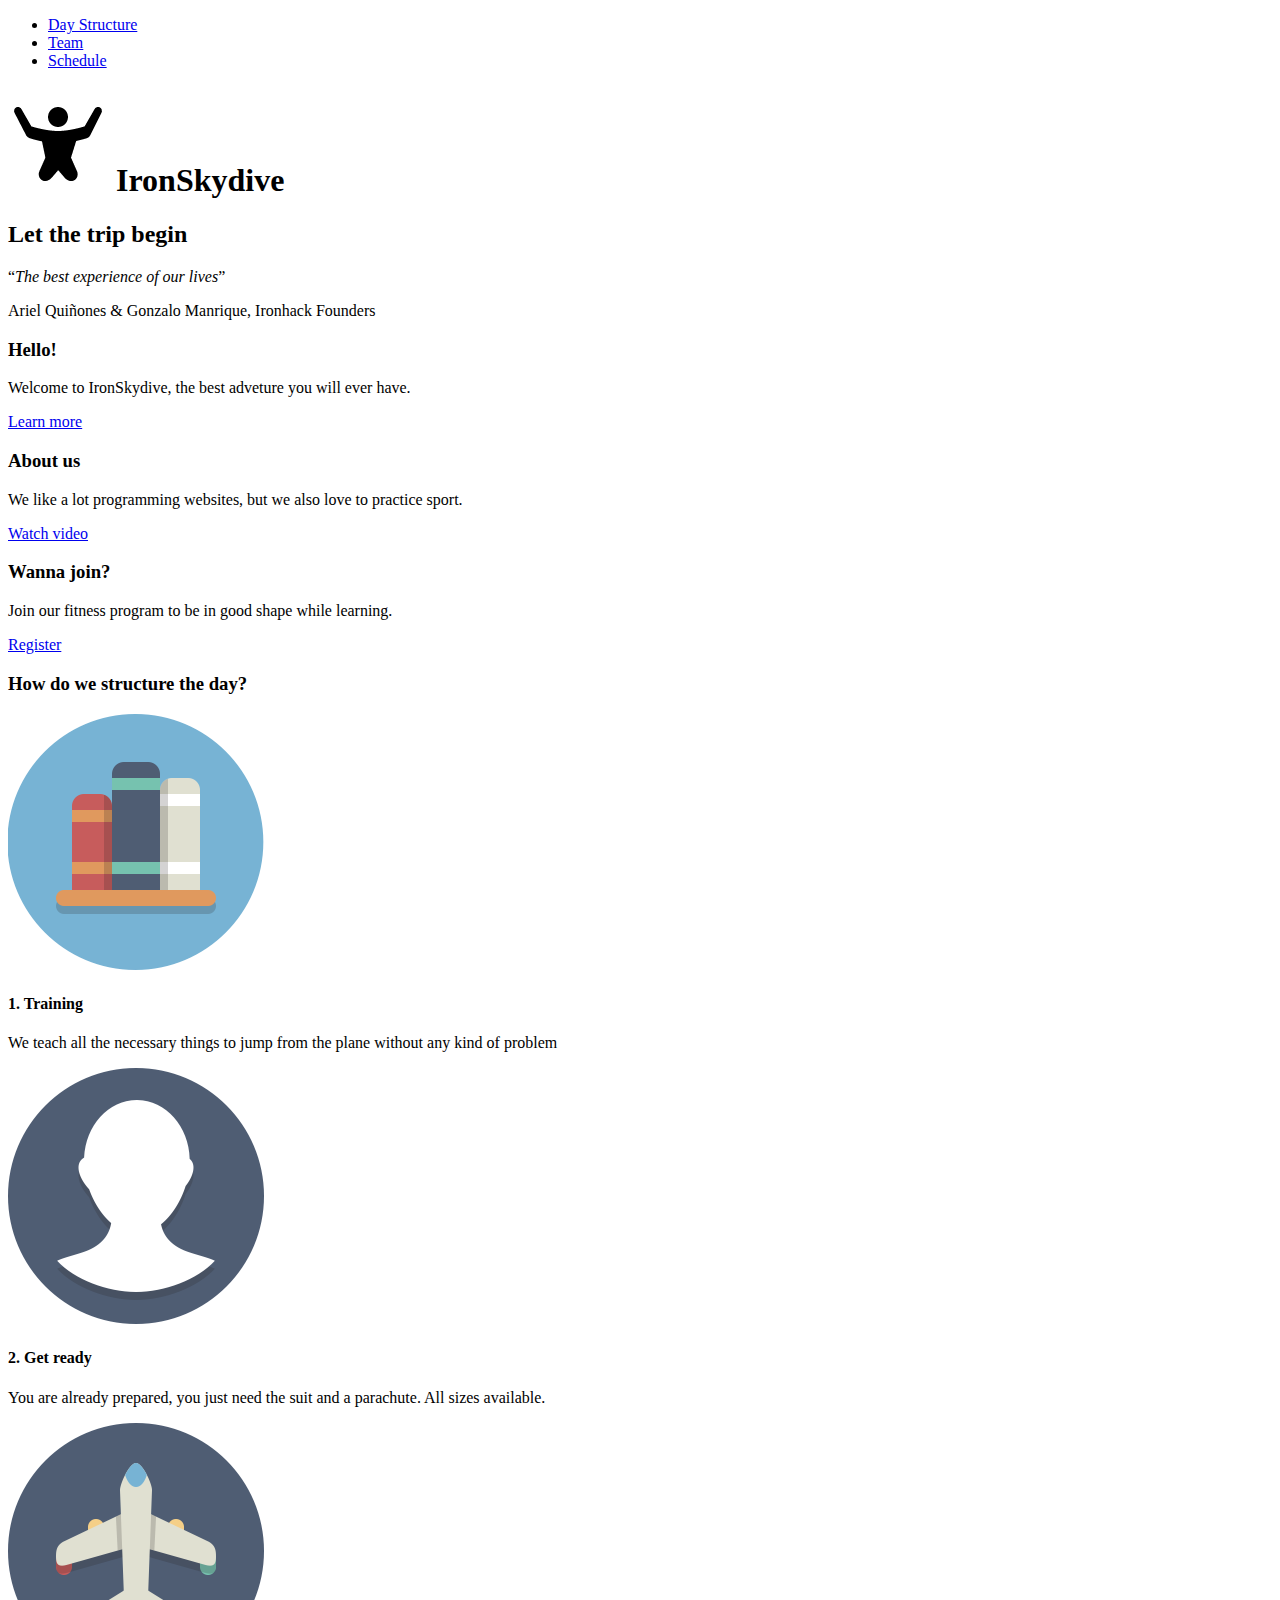
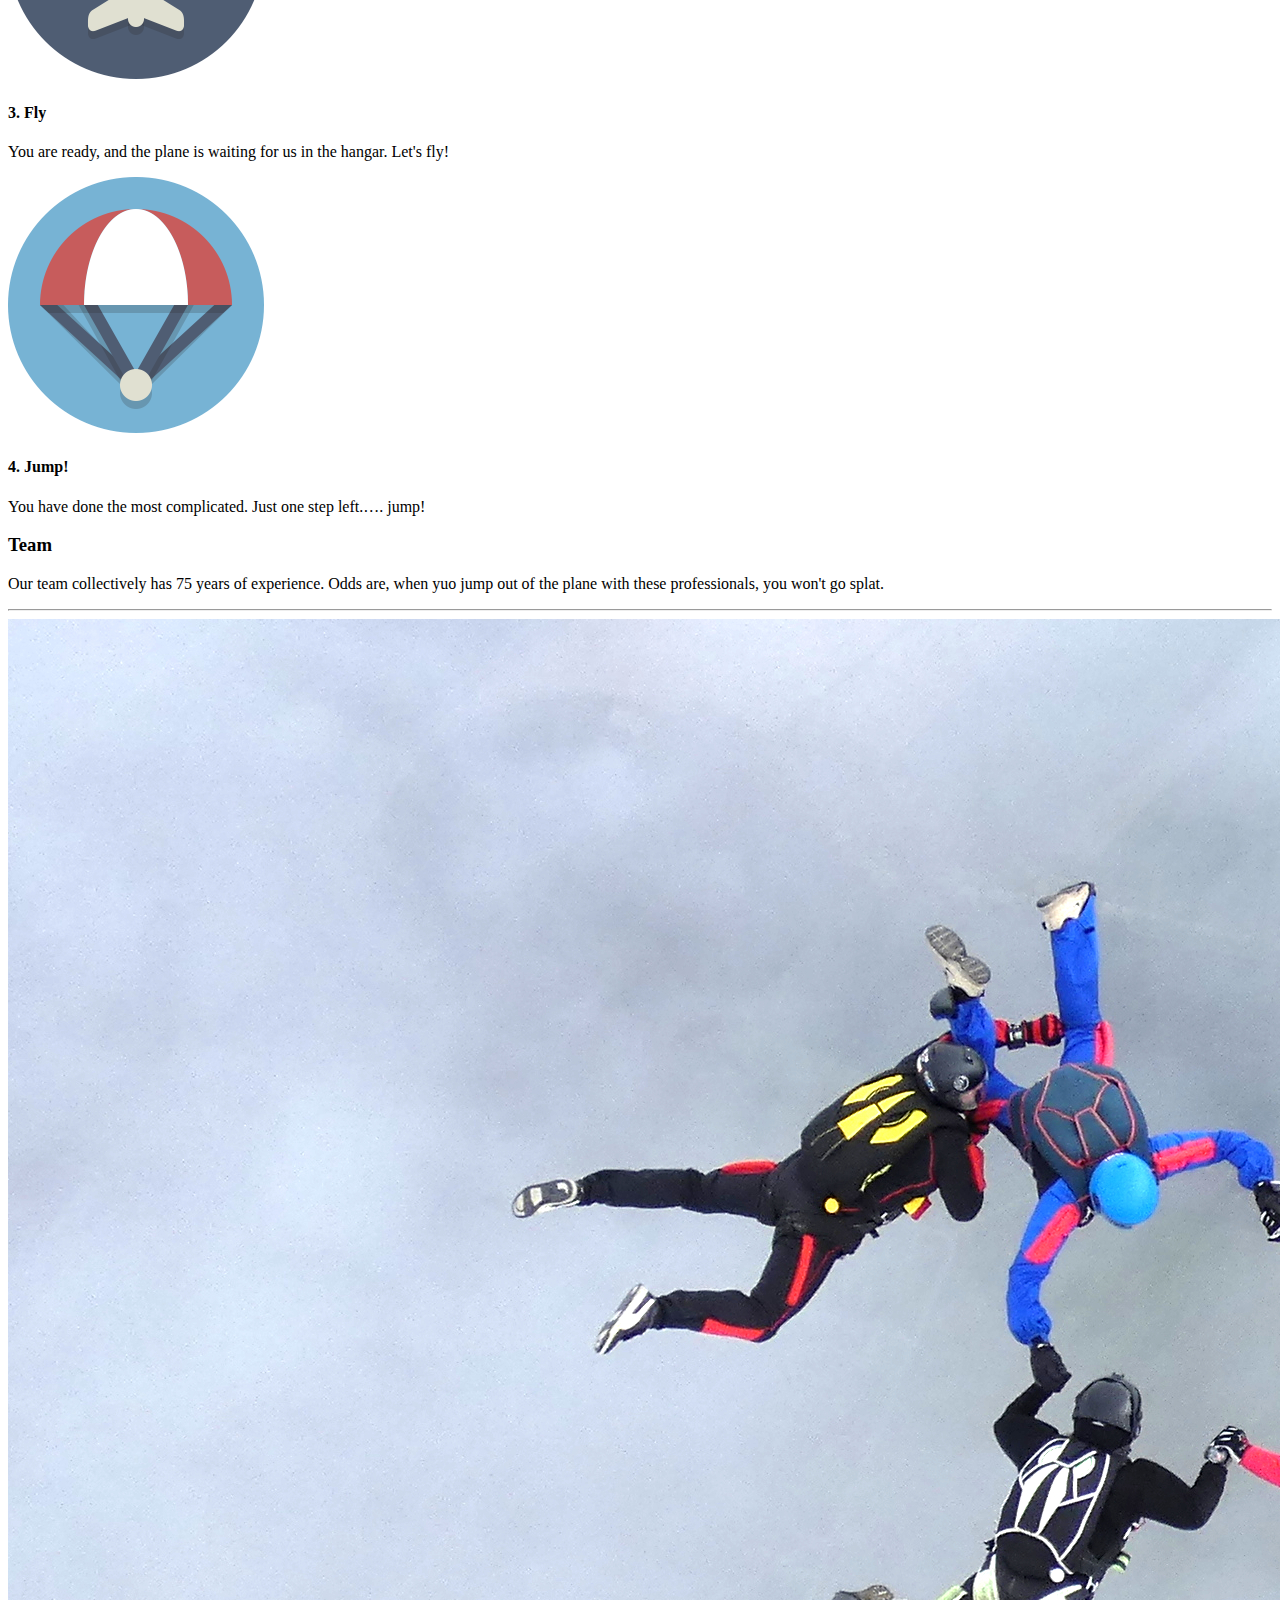
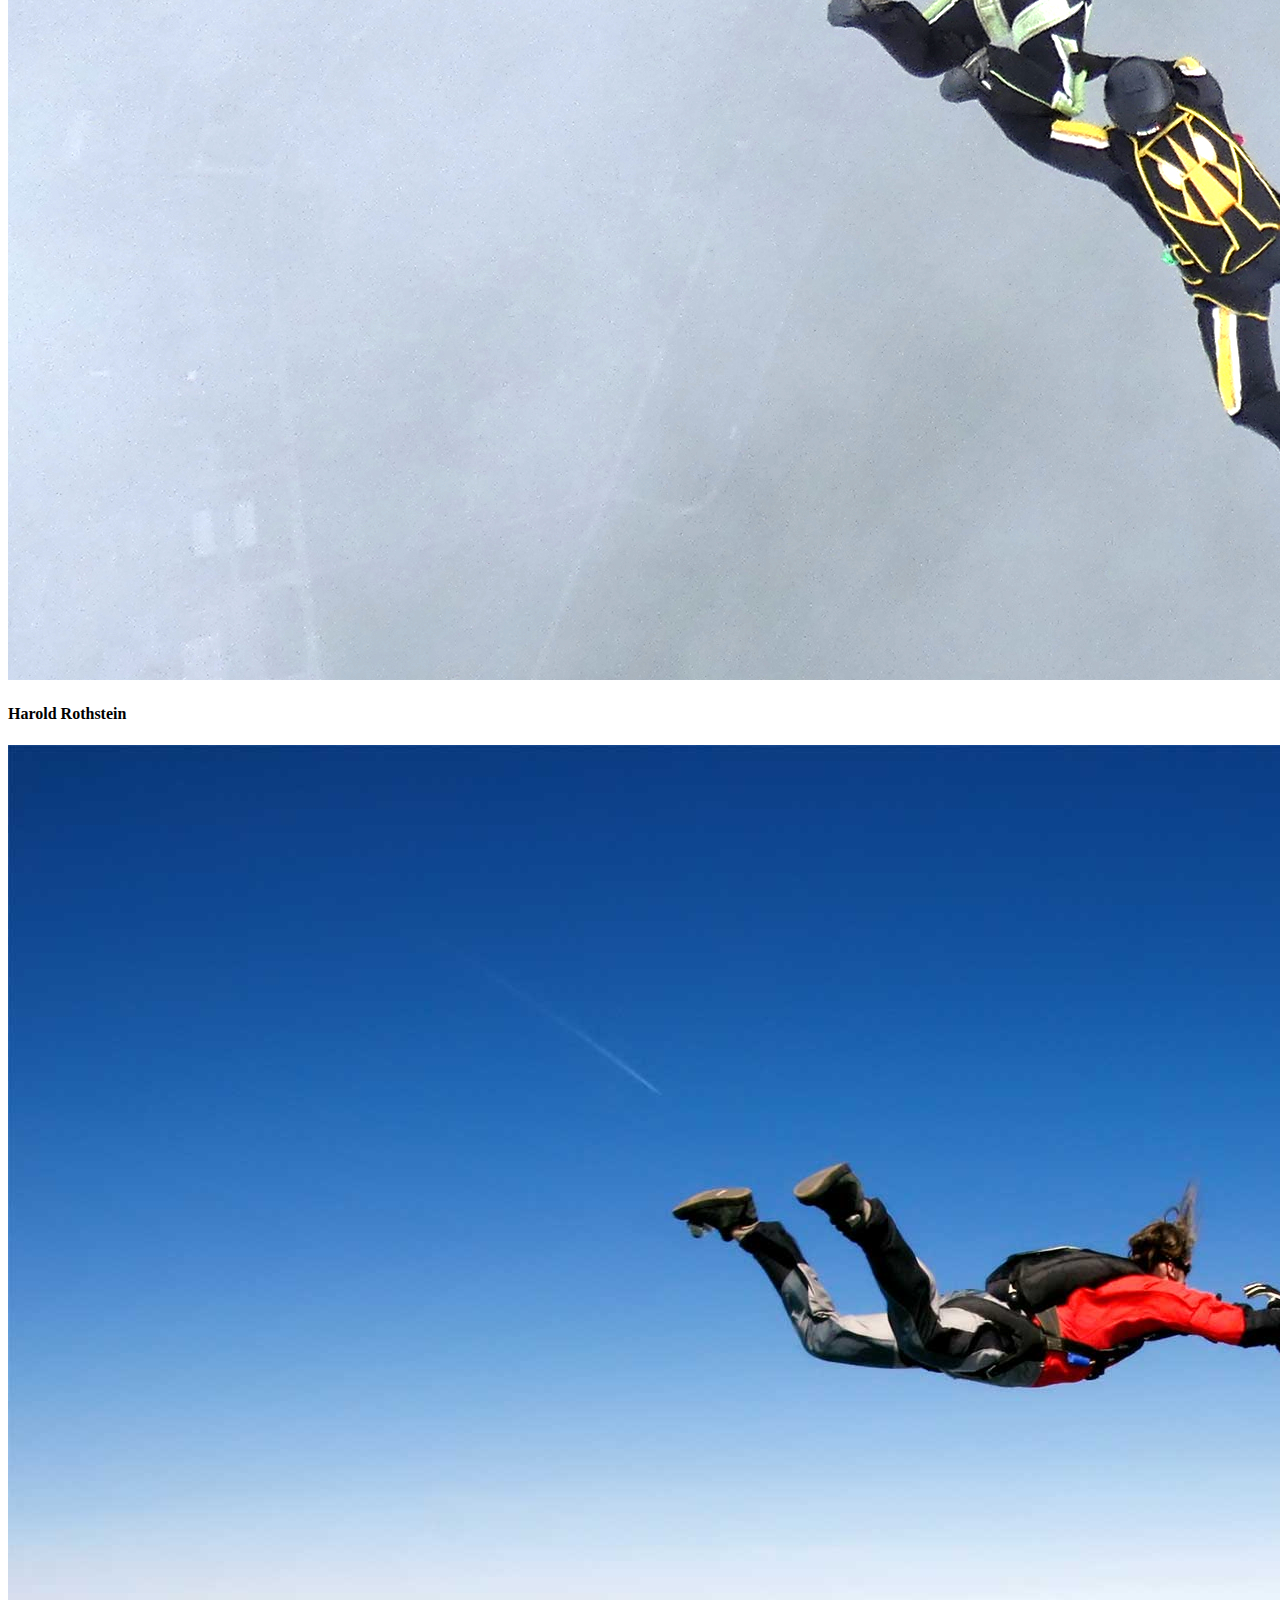
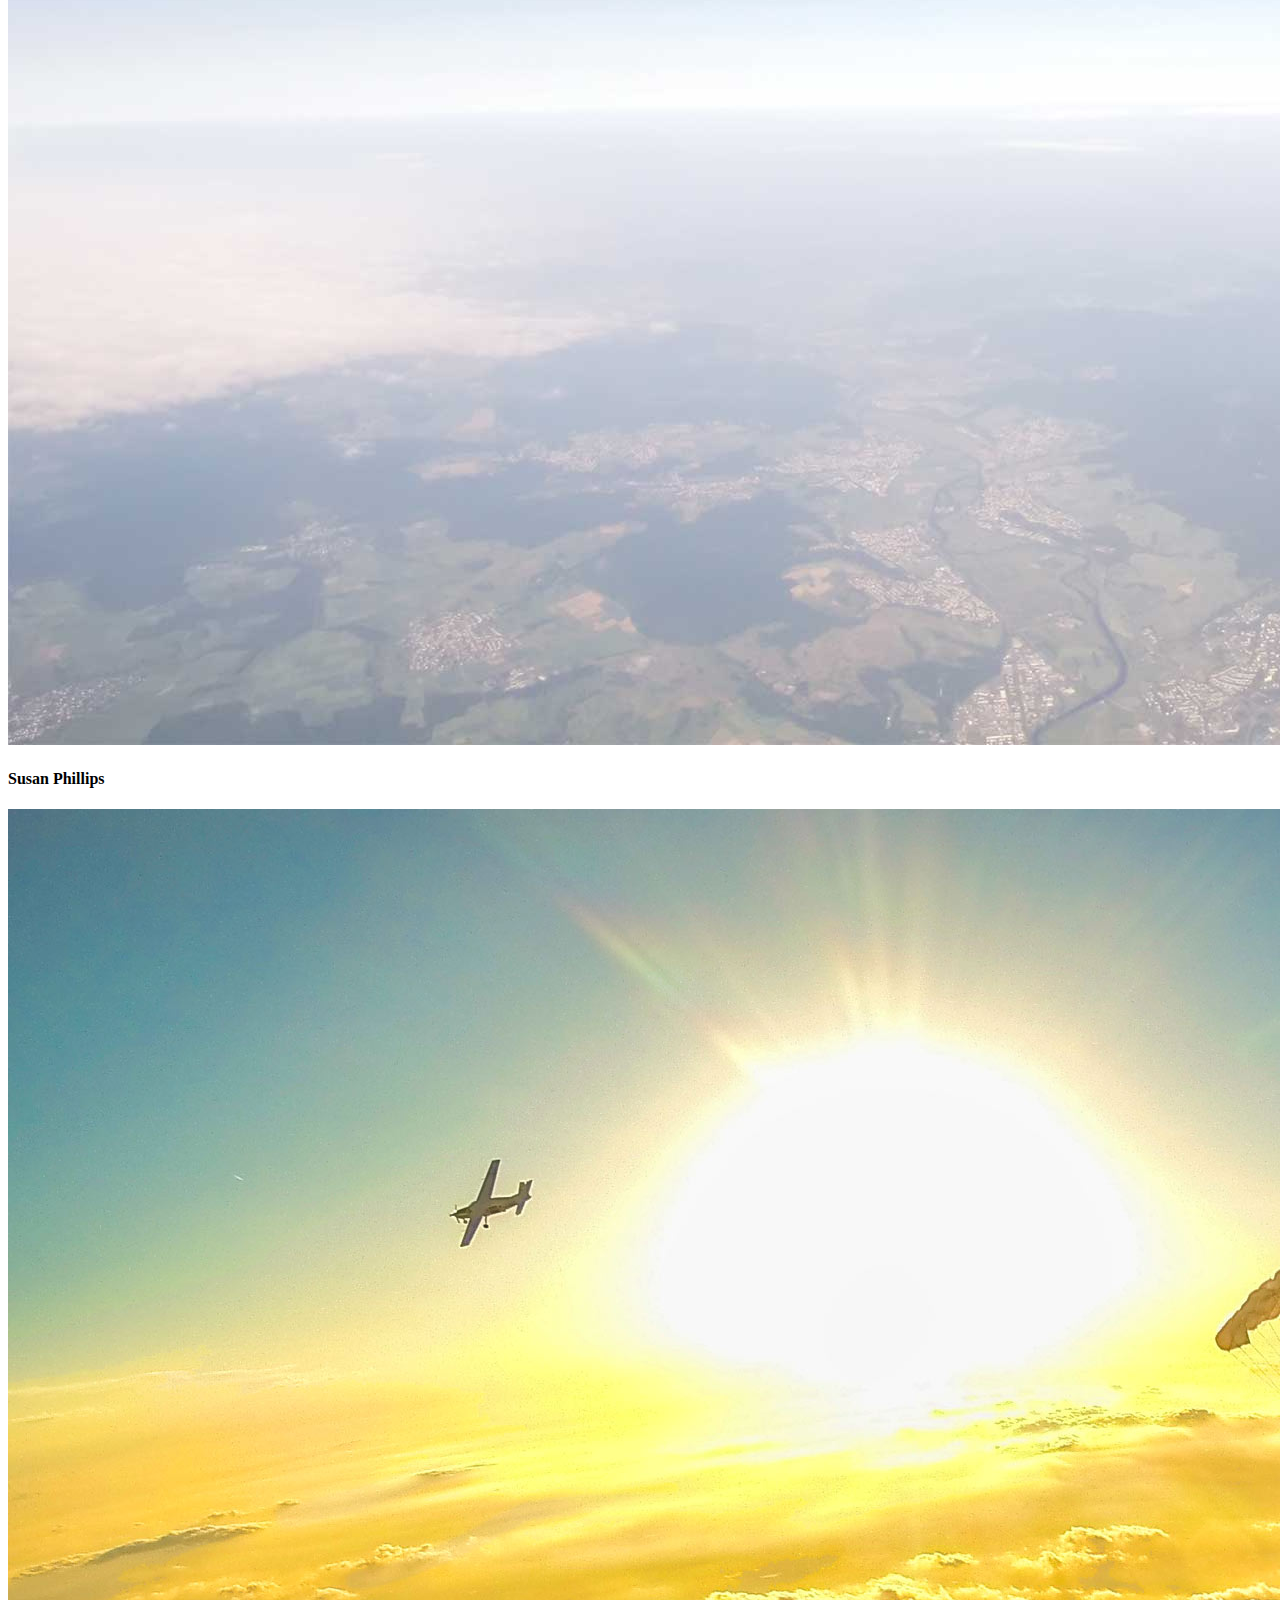
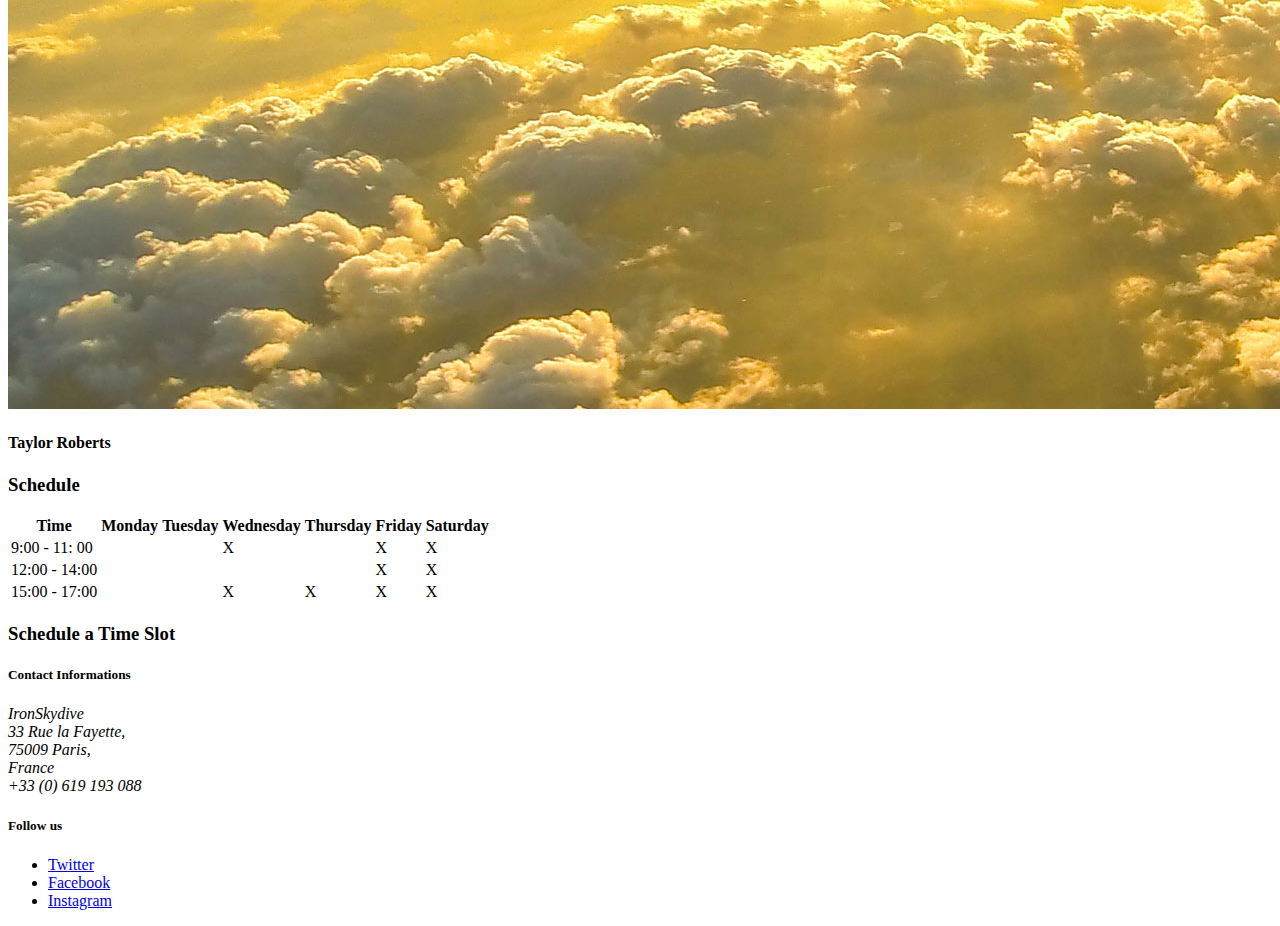
==== commit 3ebe4544: "completed exercise1" ====
--- a/index.html
+++ b/index.html
@@ -1,228 +1,149 @@
 <!DOCTYPE html>
 <html lang="en">
-
 <head>
-    
     <meta charset="UTF-8">
     <meta http-equiv="X-UA-Compatible" content="IE=edge">
     <meta name="viewport" content="width=device-width, initial-scale=1.0">
     <title>Document</title>
-    <link rel="stylesheet" href="css/style.css">
 </head>
-
 <body>
-    <!--Barra de Navegación-->
-    <nav class="nav-bar">
-        <ul>
-            <li><a href="#structure">Day Structure</a></li>
-            <li><a href="#team">Team</a></li>
-            <li><a href="#schedule">Schedule</a></li>
-        </ul>
-    </nav>
-    <!--Header-->
-    <header class="header">
-        <h1><img src="https://s3-eu-west-1.amazonaws.com/ih-materials/uploads/ironhack-skydive-logo.png"
-                alt="Skydive Logo">IronSkyDive </h1>
-        <h2>Let the trip begin</h2>
-        <!--Aside-->
-        <aside class="quote">
-            <i>"The best experience of our lives"</i>
-            <p>Ariel Quiñones & Gonzalo Manrique, Ironhack Founders</p>
-        </aside>
-    </header>
-    <!--Seccion 1, Welcome-->
-    <section id="general-information" class="dark-background">
-        <!--Article 1, Presentation-->
-        <article>
-            <header>
-                <h3>Hello!</h3>
-            </header>
-            <p>Welcome to IronSkyDive, the best adventure you will ever have.</p>
-            <a href="#" class="link-btn">Learn more</a>
-        </article>
-        <!--Article 2, About us-->
-        <article>
-            <header>
-                <h3>About us</h3>
-            </header>
-            <p>We like a lot programming websites, but we also love to practice sport.</p>
-            <a href="#" class="link-btn">Register</a>
-        </article>
-        <!--Article 3, Wanna join-->
-        <article>
-            <header>
-                <h3>Wanna join?</h3>
-            </header>
-            <p>Join our fitness program to be in good shape while learning.</p>
-            <a href="#" class="link-btn">Learn more</a>
-        </article>
+   <nav>
+    <ul>
+    <li><a href="#structure">Day Structure</a></li>
+    <li><a href="#team">Team</a></li>
+    <li><a href="#schedule">Schedule</a></li>
+  </ul>
+   </nav>
+   <header>
+    <h1><img src="ironhack-skydive-logo.png" alt="IronSkydive Logo"> IronSkydive</h1>
+    <h2>Let the trip begin</h2>
+    <aside>
+      <q><i>The best experience of our lives</i></q>
+      <br>
+      <p>Ariel Quiñones & Gonzalo Manrique, Ironhack Founders</p>
+    </aside>
+   </header>
+   <section>
+    <article>
+      <h3>Hello!</h3>
+      <p>Welcome to IronSkydive, the best adveture you will ever have. </p>
+      <a href="#">Learn more</a>
+    </article>
+    <article>
+      <h3>About us</h3>
+      <p>We like a lot programming websites, but we also love to practice sport.</p>
+      <a href="#">Watch video</a>
+    </article>
+    <article>
+      <h3>Wanna join?</h3>
+      <p>Join our fitness program to be in good shape while learning.</p>
+      <a href="#">Register</a>
+    </article>
+   </section>
+   <!-- section 2-->
+   <section>
+<h3>How do we structure the day?</h3>
+<div>
+  <article>
+    <img src="ironskydive-training.png" alt="training">
+    <h4>1. Training</h4>
+    <p>We teach all the necessary things to jump from the plane without any kind of problem</p>
+  </article>
+  <article>
+    <img src="ironskydive-get-ready.png" alt="ready">
+    <h4>2. Get ready</h4>
+    <p>You are already prepared, you just need the suit and a parachute. All sizes available.</p>
+  </article>
+  <article>
+    <img src="ironskydive-fly.png" alt="fly">
+    <h4>3. Fly</h4>
+    <p>You are ready, and the plane is waiting for us in the hangar. Let's fly!</p>
+  </article>
+  <article>
+    <img src="ironskydive-jump.png" alt="jump">
+    <h4>4. Jump!</h4>
+    <p>You have done the most complicated. Just one step left.…. jump!</p>
+  </article>
+</div>
+   </section>
+   <!-- section 3-->
+   <section>
+    <h3>Team</h3>
+    <p>Our team collectively has 75 years of experience. Odds are, when yuo jump out of the plane with these professionals, you won't go splat.</p>
+  <hr>
+    <div>
+     <!-- there was "team member 1/2/3" text but i deleted it because following the exercises updates from the video they disappears -> line 283 readme.md"-->
+    <article>
+    <img src="member1.jpeg" alt="harold">
+    <h4>Harold Rothstein</h4>
+  </article>
+    <article>
+    <img src="member2.jpeg" alt="susan">
+    <h4>Susan Phillips</h4>
+  </article>
+    <article>
+    <img src="member3.jpeg" alt="taylor">
+    <h4>Taylor Roberts</h4>
+  </article>
+  </div> 
+  </section>
+  <!--section 4-->
+   <section>
+    <h3>Schedule</h3>
+    <table>
+      <thead>
+<th>Time</th>
+        <th>Monday</th>
+        <th>Tuesday</th>
+        <th>Wednesday</th>
+        <th> Thursday</th>
+        <th>Friday</th>
+        <th> Saturday</th>
+      </thead>
+        <tbody>
+          <tr>
+          <td>9:00 - 11: 00</td>
+          <td></td>
+          <td></td>
+          <td>X</td>
+          <td></td>
+          <td>X</td>
+          <td>X</td>
+          </tr>
+            <tr>
+            <td>12:00 - 14:00</td>
+            <td></td>
+            <td></td>
+            <td></td>
+            <td></td>
+            <td>X</td>
+            <td>X</td>
+            </tr>
+              <tr>
+              <td>15:00 - 17:00</td>
+              <td></td>
+              <td></td>
+              <td>X</td>
+              <td>X</td>
+              <td>X</td>
+              <td>X</td>
+              </tr>
+        </tbody>
+    </table>
+    <h3>Schedule a Time Slot</h3>
+   </section>
+   <!--FOOTER-->
+   <footer>
+    <section>
+      <h5>Contact Informations</h5>
+      <address>IronSkydive<br> 33 Rue la Fayette,<br> 75009 Paris,<br> France<br> +33 (0) 619 193 088</address>
+    <h5>Follow us</h5>
+    <ul>
+      <li><a href="#" target="_blank">Twitter</a></li>
+      <li><a href="#" target="_blank">Facebook</a></li>
+      <li><a href="#" target="_blank">Instagram</a></li>
+    </ul>
     </section>
-    <!--Section 2, Day Structure-->
-    <section id="structure">
-        <header>
-            <h3>How do we structure the day?</h3>
-        </header>
-        <div>
-            <!--Article 1, Training-->
-            <article>
-                <img src="https://s3-eu-west-1.amazonaws.com/ih-materials/uploads/ironskydive-training.png"
-                    alt="Books image">
-                <header>
-                    <h4>1.Training</h4>
-                </header>
-                <p>We teach all necessary things to jump from the plane without any kind of problem</p>
-            </article>
-            <!--Article 2, Get Ready-->
-            <article>
-                <img src="https://s3-eu-west-1.amazonaws.com/ih-materials/uploads/ironskydive-get-ready.png"
-                    alt="Person silhouette">
-                <header>
-                    <h4>2.Get Ready</h4>
-                </header>
-                <p>You are already prepared, you just need the suit and a parachute. All sizes available</p>
-            </article>
-            <!--Article 3, Fly-->
-            <article>
-                <img src="https://s3-eu-west-1.amazonaws.com/ih-materials/uploads/ironskydive-fly.png"
-                    alt="Airplane image">
-                <header>
-                    <h4>3.Fly</h4>
-                </header>
-                <p>You are ready, and the plane is waiting for us in the hangar. Let's fly.</p>
-            </article>
-            <!--Article 4, Jump!-->
-            <article>
-                <img src="https://s3-eu-west-1.amazonaws.com/ih-materials/uploads/ironskydive-jump.png"
-                    alt="Parachute image">
-                <header>
-                    <h4>4.Jump!</h4>
-                </header>
-                <p>You have done the most complicated. Just one step left... Jump!</p>
-            </article>
-        </div>
-    </section>
-    <!--Section 3, Team-->
-    <section id="team" class="dark-background">
-        <header>
-            <h3>Team</h3>
-            <p>Our team collectively has 75 years of experience. Odds are, when you jump out of the plane with these
-                professionals, you won't go splat</p>
-        </header>
-        <hr>
-        <div>
-            <!--Article 1, Team member 1-->
-            <article>
-                <h4>Harold Rothstein</h4>
-                <img src="https://s3-eu-west-1.amazonaws.com/ih-materials/uploads/upload_c18b1c463b80090894237a262dfdfbad.jpg"
-                    alt="Harold Rothstein">
-            </article>
-            <!--Article 2, Team member 2-->
-            <article>
-                <h4>Susan Phillips</h4>
-                <img src="https://s3-eu-west-1.amazonaws.com/ih-materials/uploads/upload_a18d6123a7c8e75f7e70a4e59b941093.jpg"
-                    alt="Susan Phillips">
-            </article>
-            <!--Article 3, Team member 3-->
-            <article>
-                <h4>Taylor Roberts</h4>
-                <img src="https://s3-eu-west-1.amazonaws.com/ih-materials/uploads/upload_7104a331530d1b0611da55093b7dc421.jpg"
-                    alt="Taylor Roberts">
-            </article>
-        </div>
-    </section>
-    <!--Section 4, Schedule-->
-    <section id="schedule">
-        <header>
-            <!--Schedule calendar-->
-            <h3>Schedule</h3>
-        </header>
-        <table>
-            <thead>
-                <tr>
-                    <th>Time</th>
-                    <th>Monday</th>
-                    <th>Tuesday</th>
-                    <th>Wednesday</th>
-                    <th>Thursday</th>
-                    <th>Friday</th>
-                    <th>Saturday</th>
-                </tr>
-            </thead>
-            <tbody>
-                <tr>
-                    <td><time>9:00</time> - <time>11:00</time></td>
-                    <td></td>
-                    <td></td>
-                    <td>X</td>
-                    <td></td>
-                    <td>X</td>
-                    <td>X</td>
-                </tr>
-                <tr>
-                    <td><time>12:00</time> - <time>14:00</time></td>
-                    <td></td>
-                    <td></td>
-                    <td></td>
-                    <td></td>
-                    <td>X</td>
-                    <td>X</td>
-                </tr>
-                <tr>
-                    <td><time>15:00</time> - <time>17:00</time></td>
-                    <td></td>
-                    <td></td>
-                    <td>X</td>
-                    <td>X</td>
-                    <td>X</td>
-                    <td>X</td>
-                </tr>
-            </tbody>
-        </table>
-        <!--Schedule a Time Slot-->
-        <header>
-            <h3>Schedule a Time Slot</h3>
-        </header>
-        <form action="/some-url" method="post">
-            <label for="email">Email</label><br>
-            <input type="text" name="email" id="email" placeholder="Write your email"><br>
-            <label for="participants">Participants</label><br>
-            <input type="text" name="participants" id="participants" placeholder="Number of participants"><br>
-            <label for="date">Date:</label><br>
-            <input type="date" name="date" id="date"><br>
-            <label for="time">Time:</label><br>
-            <select name="time" id="time">
-                <option value= null>Select Time</option>
-                <option value="wednesday 9:00-11:00">Wednesday 9:00-11:00</option>
-                <option value="wednesday 15:00-17:00">Wednesday 15:00-17:00</option>
-                <option value="thursday 15:00-17:00">Thursday 15:00-17:00</option>
-                <option value="friday 9:00-11:00">Friday 9:00-11:00</option>
-                <option value="friday 12:00-14:00">Friday 12:00-14:00</option>
-                <option value="friday 15:00-17:00">Friday 15:00-17:00</option>
-                <option value="saturday 9:00-11:00">Saturday 9:00-11:00</option>
-                <option value="saturday 12:00-14:00">Saturday 12:00-14:00</option>
-                <option value="saturday 15:00-17:00">Saturday 15:00-17:00</option>
-            </select> <br>
-            <button type="submit">Reserve Your Slot!</button>
-          </form>
-    </section>
-    <!--Footer-->
-    <footer class="dark-background footer">
-    <!--Contact info-->    
-        <section>
-            <h5>Contact Information</h5>
-            <address>IronSkydive<br>33 Rue la Fayette,<br>75009 Paris,<br>France<br>+33 (0) 619 193 088</address>
-            <h5>Follow Us</h5>
-            <ul>
-                <li><a href="https://twitter.com/ironhack?lang=es" target="_blank">Twitter</a></li>
-                <li><a href="https://www.facebook.com/theironhack/?locale=es_ES" target="_blank">Facebook</a></li>
-                <li><a href="https://www.instagram.com/ironhack/?hl=es" target="_blank">Instagram</a></li>
-            </ul>
-        </section>
-        <!--Map--> 
-        <section>
-            <iframe src="https://www.google.com/maps/embed?pb=!1m18!1m12!1m3!1d2992.910864912745!2d2.1876743760601602!3d41.39774207129847!2m3!1f0!2f0!3f0!3m2!1i1024!2i768!4f13.1!3m3!1m2!1s0x12a4a2e4ddd5122f%3A0xfe5222819e3b6768!2sIronhack%3A%20Tech%20Bootcamps%20in%20Barcelona!5e0!3m2!1ses!2ses!4v1705172280429!5m2!1ses!2ses" width="600" height="450" style="border:0;" allowfullscreen="" loading="lazy" referrerpolicy="no-referrer-when-downgrade"></iframe>
-        </section>
-    </footer>
+   </footer>
 </body>
-
 </html>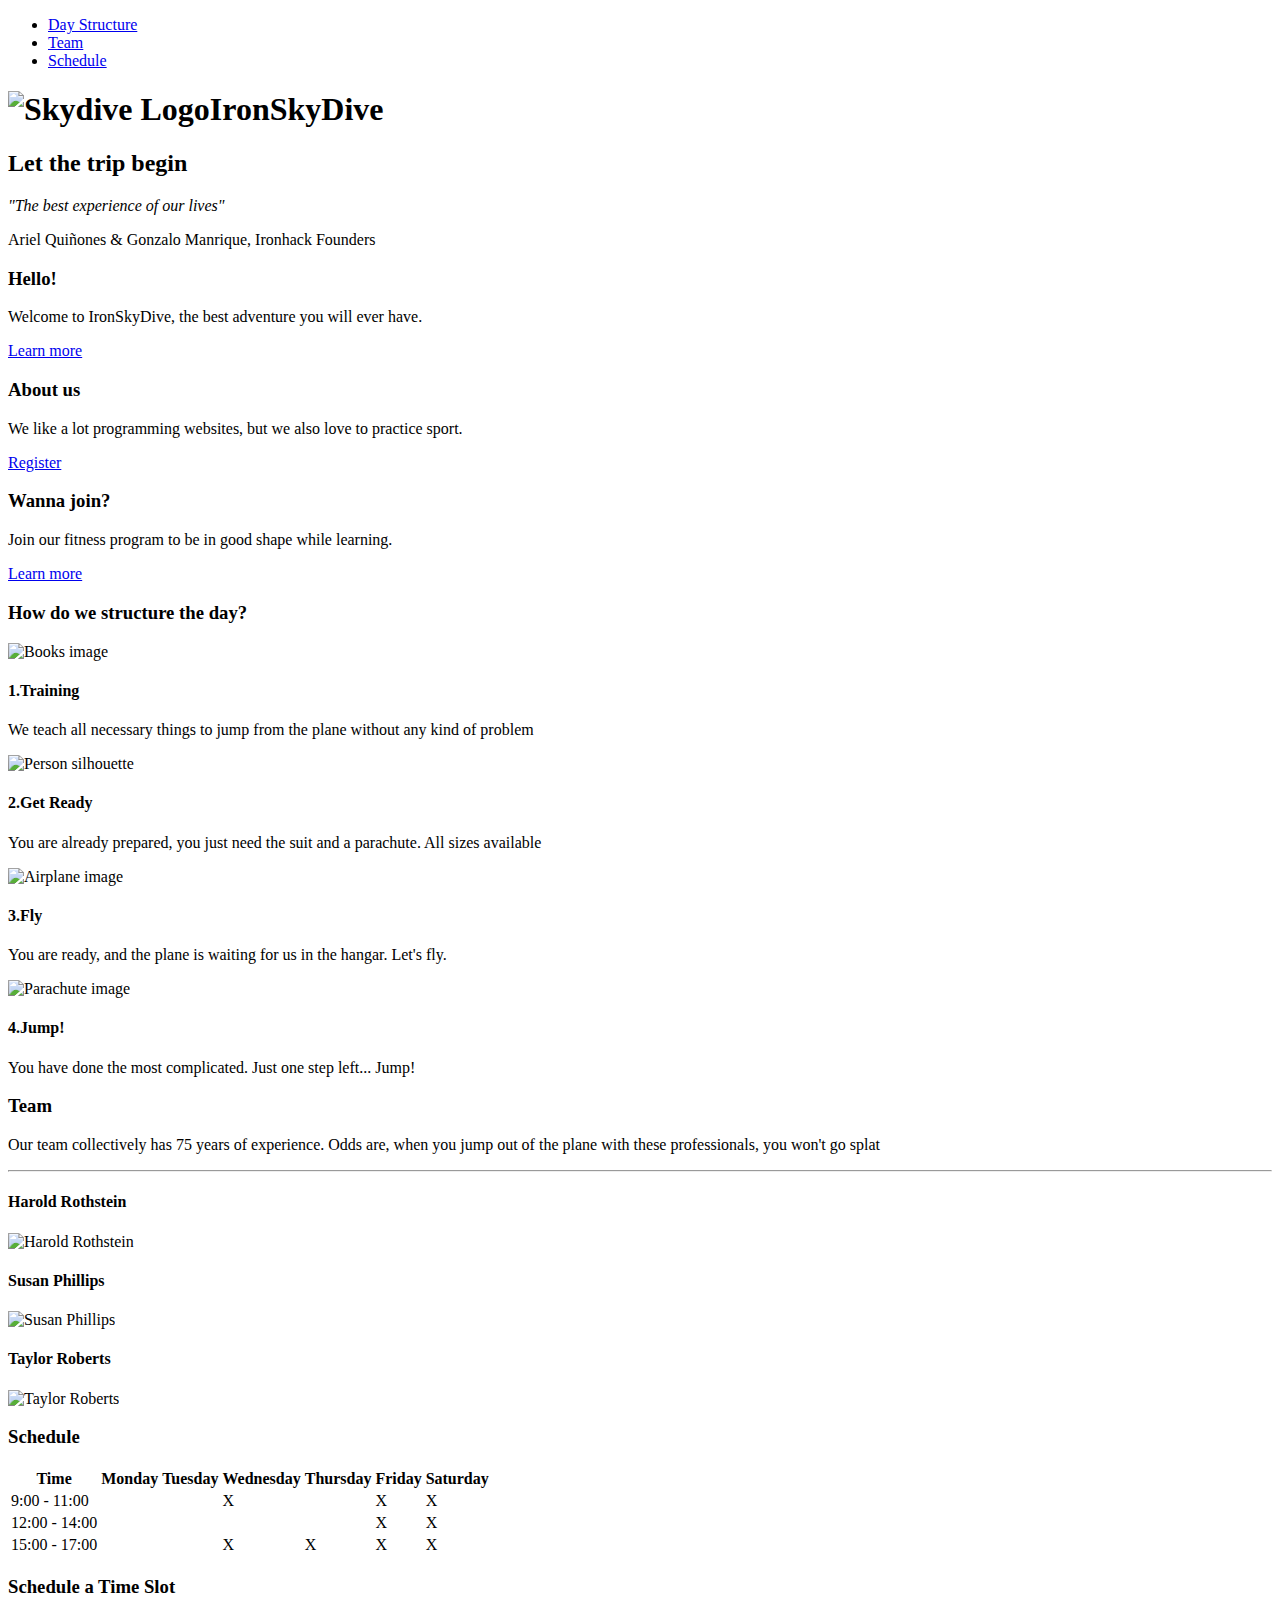
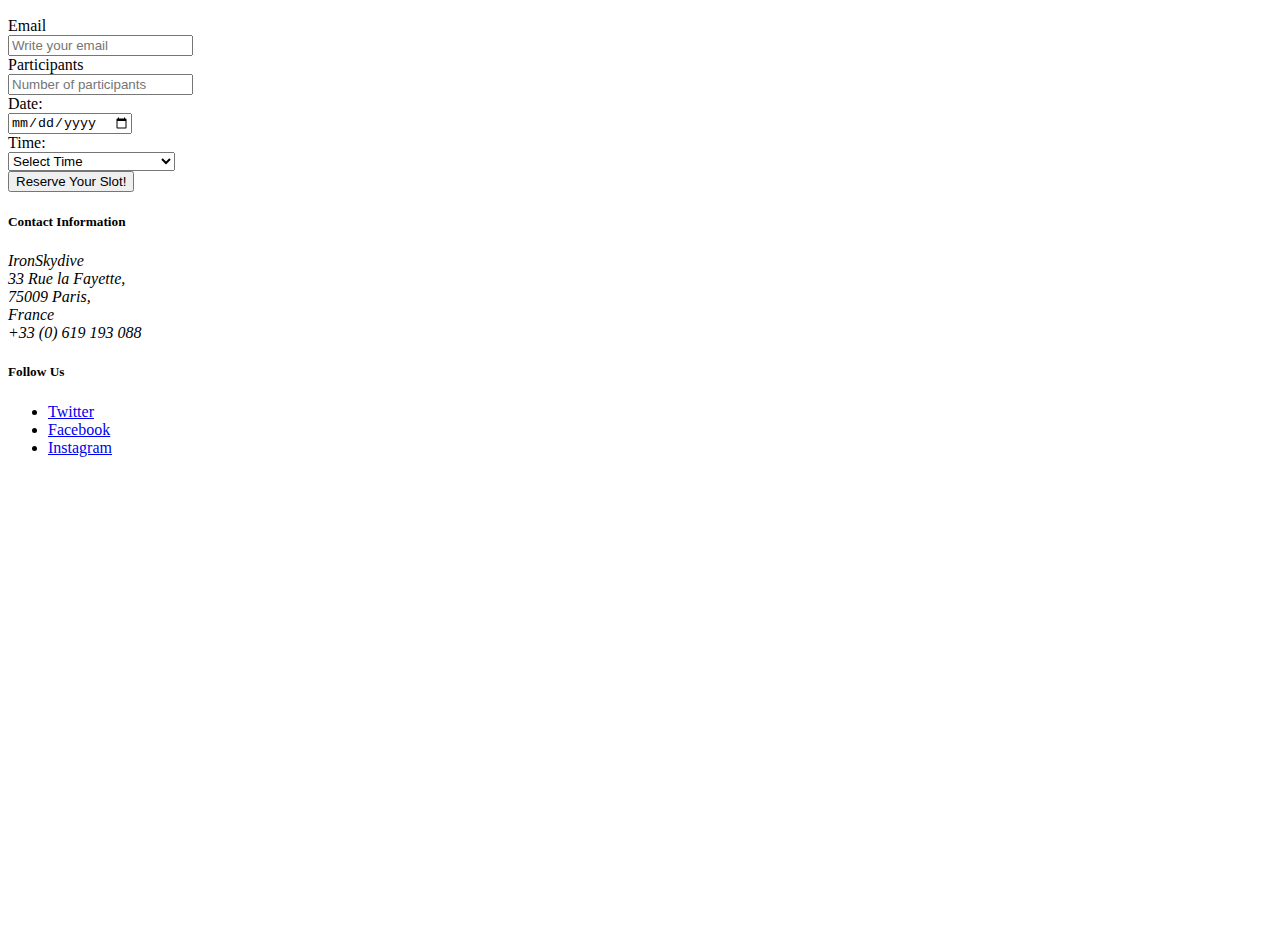
==== commit f3e437df: "Merge c11f74936c421ac582eaf4655bbe8e9041dba5da into cf8bd1457336e94bf2d3dd11e7fc4d5d5290de49" ====
--- a/index.html
+++ b/index.html
@@ -1,149 +1,228 @@
 <!DOCTYPE html>
 <html lang="en">
+
 <head>
+    
     <meta charset="UTF-8">
     <meta http-equiv="X-UA-Compatible" content="IE=edge">
     <meta name="viewport" content="width=device-width, initial-scale=1.0">
     <title>Document</title>
+    <link rel="stylesheet" href="css/style.css">
 </head>
+
 <body>
-   <nav>
-    <ul>
-    <li><a href="#structure">Day Structure</a></li>
-    <li><a href="#team">Team</a></li>
-    <li><a href="#schedule">Schedule</a></li>
-  </ul>
-   </nav>
-   <header>
-    <h1><img src="ironhack-skydive-logo.png" alt="IronSkydive Logo"> IronSkydive</h1>
-    <h2>Let the trip begin</h2>
-    <aside>
-      <q><i>The best experience of our lives</i></q>
-      <br>
-      <p>Ariel Quiñones & Gonzalo Manrique, Ironhack Founders</p>
-    </aside>
-   </header>
-   <section>
-    <article>
-      <h3>Hello!</h3>
-      <p>Welcome to IronSkydive, the best adveture you will ever have. </p>
-      <a href="#">Learn more</a>
-    </article>
-    <article>
-      <h3>About us</h3>
-      <p>We like a lot programming websites, but we also love to practice sport.</p>
-      <a href="#">Watch video</a>
-    </article>
-    <article>
-      <h3>Wanna join?</h3>
-      <p>Join our fitness program to be in good shape while learning.</p>
-      <a href="#">Register</a>
-    </article>
-   </section>
-   <!-- section 2-->
-   <section>
-<h3>How do we structure the day?</h3>
-<div>
-  <article>
-    <img src="ironskydive-training.png" alt="training">
-    <h4>1. Training</h4>
-    <p>We teach all the necessary things to jump from the plane without any kind of problem</p>
-  </article>
-  <article>
-    <img src="ironskydive-get-ready.png" alt="ready">
-    <h4>2. Get ready</h4>
-    <p>You are already prepared, you just need the suit and a parachute. All sizes available.</p>
-  </article>
-  <article>
-    <img src="ironskydive-fly.png" alt="fly">
-    <h4>3. Fly</h4>
-    <p>You are ready, and the plane is waiting for us in the hangar. Let's fly!</p>
-  </article>
-  <article>
-    <img src="ironskydive-jump.png" alt="jump">
-    <h4>4. Jump!</h4>
-    <p>You have done the most complicated. Just one step left.…. jump!</p>
-  </article>
-</div>
-   </section>
-   <!-- section 3-->
-   <section>
-    <h3>Team</h3>
-    <p>Our team collectively has 75 years of experience. Odds are, when yuo jump out of the plane with these professionals, you won't go splat.</p>
-  <hr>
-    <div>
-     <!-- there was "team member 1/2/3" text but i deleted it because following the exercises updates from the video they disappears -> line 283 readme.md"-->
-    <article>
-    <img src="member1.jpeg" alt="harold">
-    <h4>Harold Rothstein</h4>
-  </article>
-    <article>
-    <img src="member2.jpeg" alt="susan">
-    <h4>Susan Phillips</h4>
-  </article>
-    <article>
-    <img src="member3.jpeg" alt="taylor">
-    <h4>Taylor Roberts</h4>
-  </article>
-  </div> 
-  </section>
-  <!--section 4-->
-   <section>
-    <h3>Schedule</h3>
-    <table>
-      <thead>
-<th>Time</th>
-        <th>Monday</th>
-        <th>Tuesday</th>
-        <th>Wednesday</th>
-        <th> Thursday</th>
-        <th>Friday</th>
-        <th> Saturday</th>
-      </thead>
-        <tbody>
-          <tr>
-          <td>9:00 - 11: 00</td>
-          <td></td>
-          <td></td>
-          <td>X</td>
-          <td></td>
-          <td>X</td>
-          <td>X</td>
-          </tr>
-            <tr>
-            <td>12:00 - 14:00</td>
-            <td></td>
-            <td></td>
-            <td></td>
-            <td></td>
-            <td>X</td>
-            <td>X</td>
-            </tr>
-              <tr>
-              <td>15:00 - 17:00</td>
-              <td></td>
-              <td></td>
-              <td>X</td>
-              <td>X</td>
-              <td>X</td>
-              <td>X</td>
-              </tr>
-        </tbody>
-    </table>
-    <h3>Schedule a Time Slot</h3>
-   </section>
-   <!--FOOTER-->
-   <footer>
-    <section>
-      <h5>Contact Informations</h5>
-      <address>IronSkydive<br> 33 Rue la Fayette,<br> 75009 Paris,<br> France<br> +33 (0) 619 193 088</address>
-    <h5>Follow us</h5>
-    <ul>
-      <li><a href="#" target="_blank">Twitter</a></li>
-      <li><a href="#" target="_blank">Facebook</a></li>
-      <li><a href="#" target="_blank">Instagram</a></li>
-    </ul>
-    </section>
-   </footer>
+    <!--Barra de Navegación-->
+    <nav class="nav-bar">
+        <ul>
+            <li><a href="#structure">Day Structure</a></li>
+            <li><a href="#team">Team</a></li>
+            <li><a href="#schedule">Schedule</a></li>
+        </ul>
+    </nav>
+    <!--Header-->
+    <header class="header">
+        <h1><img src="https://s3-eu-west-1.amazonaws.com/ih-materials/uploads/ironhack-skydive-logo.png"
+                alt="Skydive Logo">IronSkyDive </h1>
+        <h2>Let the trip begin</h2>
+        <!--Aside-->
+        <aside class="quote">
+            <i>"The best experience of our lives"</i>
+            <p>Ariel Quiñones & Gonzalo Manrique, Ironhack Founders</p>
+        </aside>
+    </header>
+    <!--Seccion 1, Welcome-->
+    <section id="general-information" class="dark-background">
+        <!--Article 1, Presentation-->
+        <article>
+            <header>
+                <h3>Hello!</h3>
+            </header>
+            <p>Welcome to IronSkyDive, the best adventure you will ever have.</p>
+            <a href="#" class="link-btn">Learn more</a>
+        </article>
+        <!--Article 2, About us-->
+        <article>
+            <header>
+                <h3>About us</h3>
+            </header>
+            <p>We like a lot programming websites, but we also love to practice sport.</p>
+            <a href="#" class="link-btn">Register</a>
+        </article>
+        <!--Article 3, Wanna join-->
+        <article>
+            <header>
+                <h3>Wanna join?</h3>
+            </header>
+            <p>Join our fitness program to be in good shape while learning.</p>
+            <a href="#" class="link-btn">Learn more</a>
+        </article>
+    </section>
+    <!--Section 2, Day Structure-->
+    <section id="structure">
+        <header>
+            <h3>How do we structure the day?</h3>
+        </header>
+        <div>
+            <!--Article 1, Training-->
+            <article>
+                <img src="https://s3-eu-west-1.amazonaws.com/ih-materials/uploads/ironskydive-training.png"
+                    alt="Books image">
+                <header>
+                    <h4>1.Training</h4>
+                </header>
+                <p>We teach all necessary things to jump from the plane without any kind of problem</p>
+            </article>
+            <!--Article 2, Get Ready-->
+            <article>
+                <img src="https://s3-eu-west-1.amazonaws.com/ih-materials/uploads/ironskydive-get-ready.png"
+                    alt="Person silhouette">
+                <header>
+                    <h4>2.Get Ready</h4>
+                </header>
+                <p>You are already prepared, you just need the suit and a parachute. All sizes available</p>
+            </article>
+            <!--Article 3, Fly-->
+            <article>
+                <img src="https://s3-eu-west-1.amazonaws.com/ih-materials/uploads/ironskydive-fly.png"
+                    alt="Airplane image">
+                <header>
+                    <h4>3.Fly</h4>
+                </header>
+                <p>You are ready, and the plane is waiting for us in the hangar. Let's fly.</p>
+            </article>
+            <!--Article 4, Jump!-->
+            <article>
+                <img src="https://s3-eu-west-1.amazonaws.com/ih-materials/uploads/ironskydive-jump.png"
+                    alt="Parachute image">
+                <header>
+                    <h4>4.Jump!</h4>
+                </header>
+                <p>You have done the most complicated. Just one step left... Jump!</p>
+            </article>
+        </div>
+    </section>
+    <!--Section 3, Team-->
+    <section id="team" class="dark-background">
+        <header>
+            <h3>Team</h3>
+            <p>Our team collectively has 75 years of experience. Odds are, when you jump out of the plane with these
+                professionals, you won't go splat</p>
+        </header>
+        <hr>
+        <div>
+            <!--Article 1, Team member 1-->
+            <article>
+                <h4>Harold Rothstein</h4>
+                <img src="https://s3-eu-west-1.amazonaws.com/ih-materials/uploads/upload_c18b1c463b80090894237a262dfdfbad.jpg"
+                    alt="Harold Rothstein">
+            </article>
+            <!--Article 2, Team member 2-->
+            <article>
+                <h4>Susan Phillips</h4>
+                <img src="https://s3-eu-west-1.amazonaws.com/ih-materials/uploads/upload_a18d6123a7c8e75f7e70a4e59b941093.jpg"
+                    alt="Susan Phillips">
+            </article>
+            <!--Article 3, Team member 3-->
+            <article>
+                <h4>Taylor Roberts</h4>
+                <img src="https://s3-eu-west-1.amazonaws.com/ih-materials/uploads/upload_7104a331530d1b0611da55093b7dc421.jpg"
+                    alt="Taylor Roberts">
+            </article>
+        </div>
+    </section>
+    <!--Section 4, Schedule-->
+    <section id="schedule">
+        <header>
+            <!--Schedule calendar-->
+            <h3>Schedule</h3>
+        </header>
+        <table>
+            <thead>
+                <tr>
+                    <th>Time</th>
+                    <th>Monday</th>
+                    <th>Tuesday</th>
+                    <th>Wednesday</th>
+                    <th>Thursday</th>
+                    <th>Friday</th>
+                    <th>Saturday</th>
+                </tr>
+            </thead>
+            <tbody>
+                <tr>
+                    <td><time>9:00</time> - <time>11:00</time></td>
+                    <td></td>
+                    <td></td>
+                    <td>X</td>
+                    <td></td>
+                    <td>X</td>
+                    <td>X</td>
+                </tr>
+                <tr>
+                    <td><time>12:00</time> - <time>14:00</time></td>
+                    <td></td>
+                    <td></td>
+                    <td></td>
+                    <td></td>
+                    <td>X</td>
+                    <td>X</td>
+                </tr>
+                <tr>
+                    <td><time>15:00</time> - <time>17:00</time></td>
+                    <td></td>
+                    <td></td>
+                    <td>X</td>
+                    <td>X</td>
+                    <td>X</td>
+                    <td>X</td>
+                </tr>
+            </tbody>
+        </table>
+        <!--Schedule a Time Slot-->
+        <header>
+            <h3>Schedule a Time Slot</h3>
+        </header>
+        <form action="/some-url" method="post">
+            <label for="email">Email</label><br>
+            <input type="text" name="email" id="email" placeholder="Write your email"><br>
+            <label for="participants">Participants</label><br>
+            <input type="text" name="participants" id="participants" placeholder="Number of participants"><br>
+            <label for="date">Date:</label><br>
+            <input type="date" name="date" id="date"><br>
+            <label for="time">Time:</label><br>
+            <select name="time" id="time">
+                <option value= null>Select Time</option>
+                <option value="wednesday 9:00-11:00">Wednesday 9:00-11:00</option>
+                <option value="wednesday 15:00-17:00">Wednesday 15:00-17:00</option>
+                <option value="thursday 15:00-17:00">Thursday 15:00-17:00</option>
+                <option value="friday 9:00-11:00">Friday 9:00-11:00</option>
+                <option value="friday 12:00-14:00">Friday 12:00-14:00</option>
+                <option value="friday 15:00-17:00">Friday 15:00-17:00</option>
+                <option value="saturday 9:00-11:00">Saturday 9:00-11:00</option>
+                <option value="saturday 12:00-14:00">Saturday 12:00-14:00</option>
+                <option value="saturday 15:00-17:00">Saturday 15:00-17:00</option>
+            </select> <br>
+            <button type="submit">Reserve Your Slot!</button>
+          </form>
+    </section>
+    <!--Footer-->
+    <footer class="dark-background footer">
+    <!--Contact info-->    
+        <section>
+            <h5>Contact Information</h5>
+            <address>IronSkydive<br>33 Rue la Fayette,<br>75009 Paris,<br>France<br>+33 (0) 619 193 088</address>
+            <h5>Follow Us</h5>
+            <ul>
+                <li><a href="https://twitter.com/ironhack?lang=es" target="_blank">Twitter</a></li>
+                <li><a href="https://www.facebook.com/theironhack/?locale=es_ES" target="_blank">Facebook</a></li>
+                <li><a href="https://www.instagram.com/ironhack/?hl=es" target="_blank">Instagram</a></li>
+            </ul>
+        </section>
+        <!--Map--> 
+        <section>
+            <iframe src="https://www.google.com/maps/embed?pb=!1m18!1m12!1m3!1d2992.910864912745!2d2.1876743760601602!3d41.39774207129847!2m3!1f0!2f0!3f0!3m2!1i1024!2i768!4f13.1!3m3!1m2!1s0x12a4a2e4ddd5122f%3A0xfe5222819e3b6768!2sIronhack%3A%20Tech%20Bootcamps%20in%20Barcelona!5e0!3m2!1ses!2ses!4v1705172280429!5m2!1ses!2ses" width="600" height="450" style="border:0;" allowfullscreen="" loading="lazy" referrerpolicy="no-referrer-when-downgrade"></iframe>
+        </section>
+    </footer>
 </body>
+
 </html>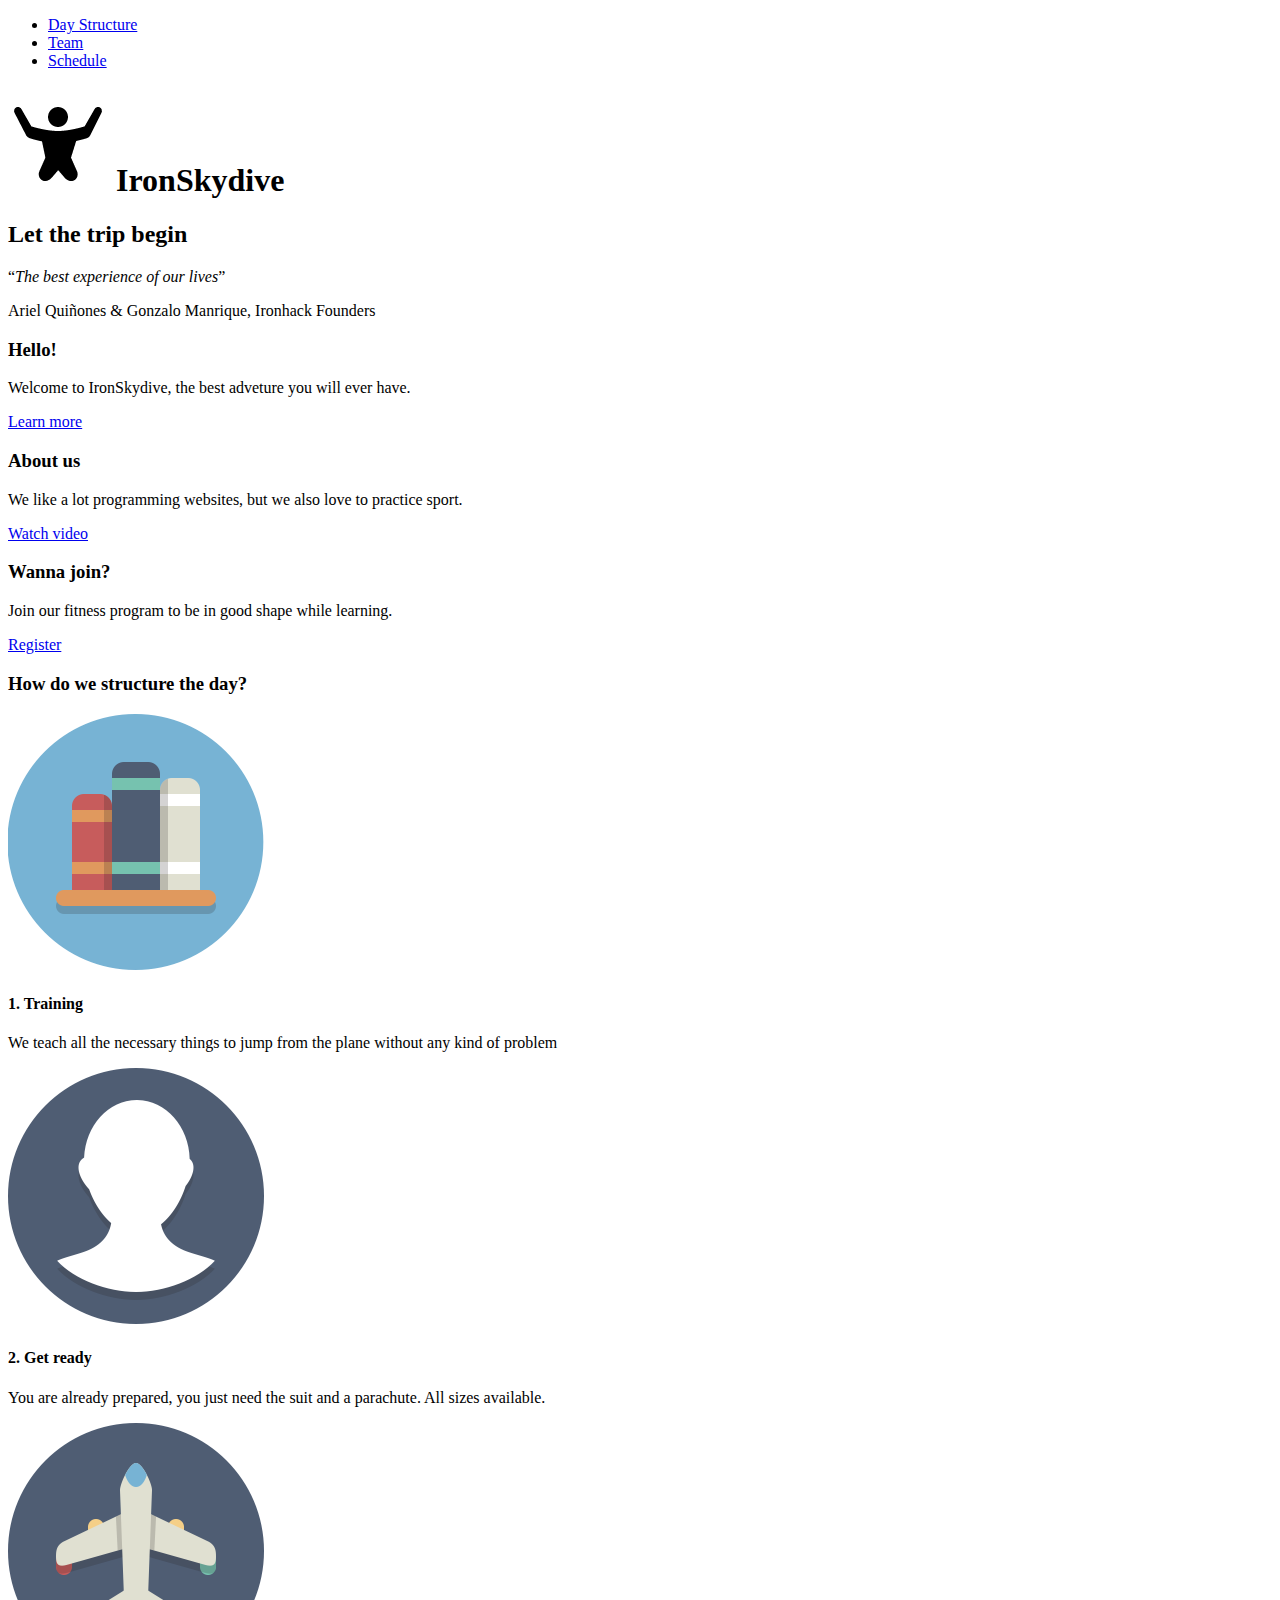
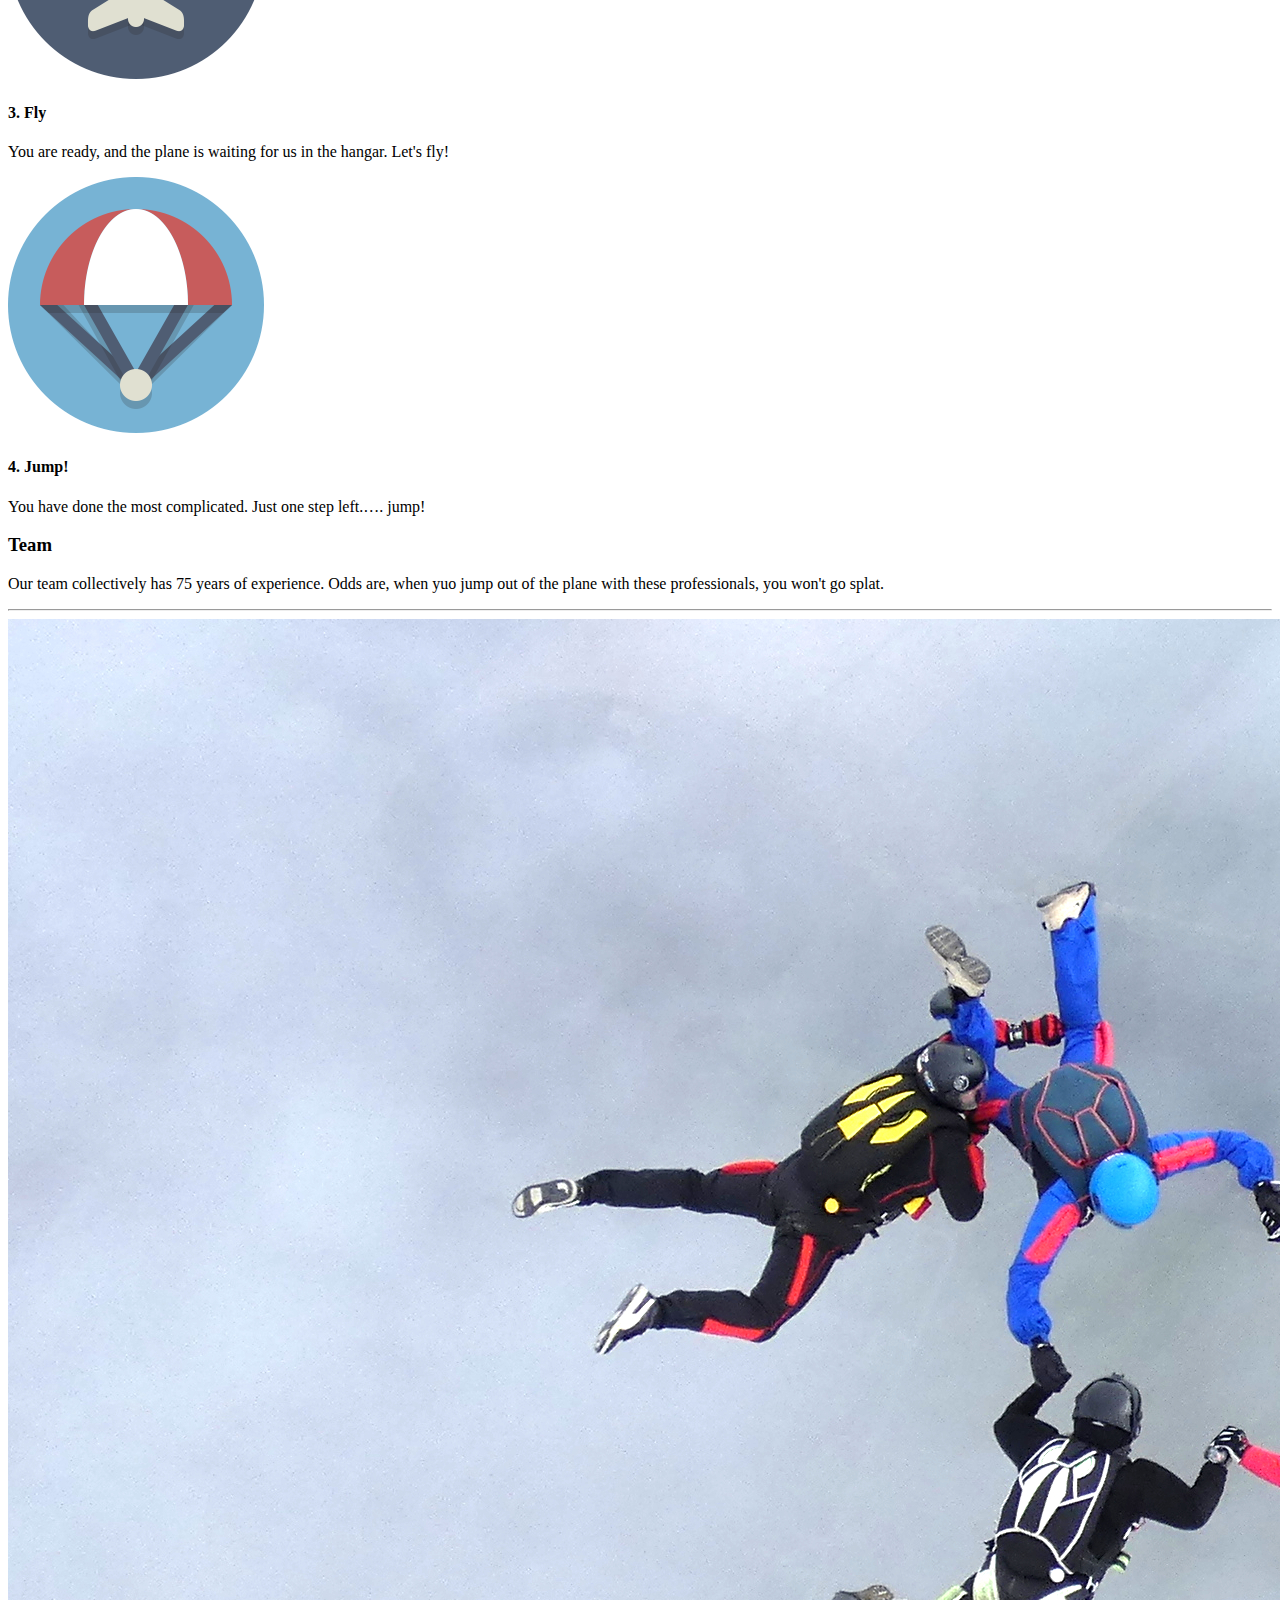
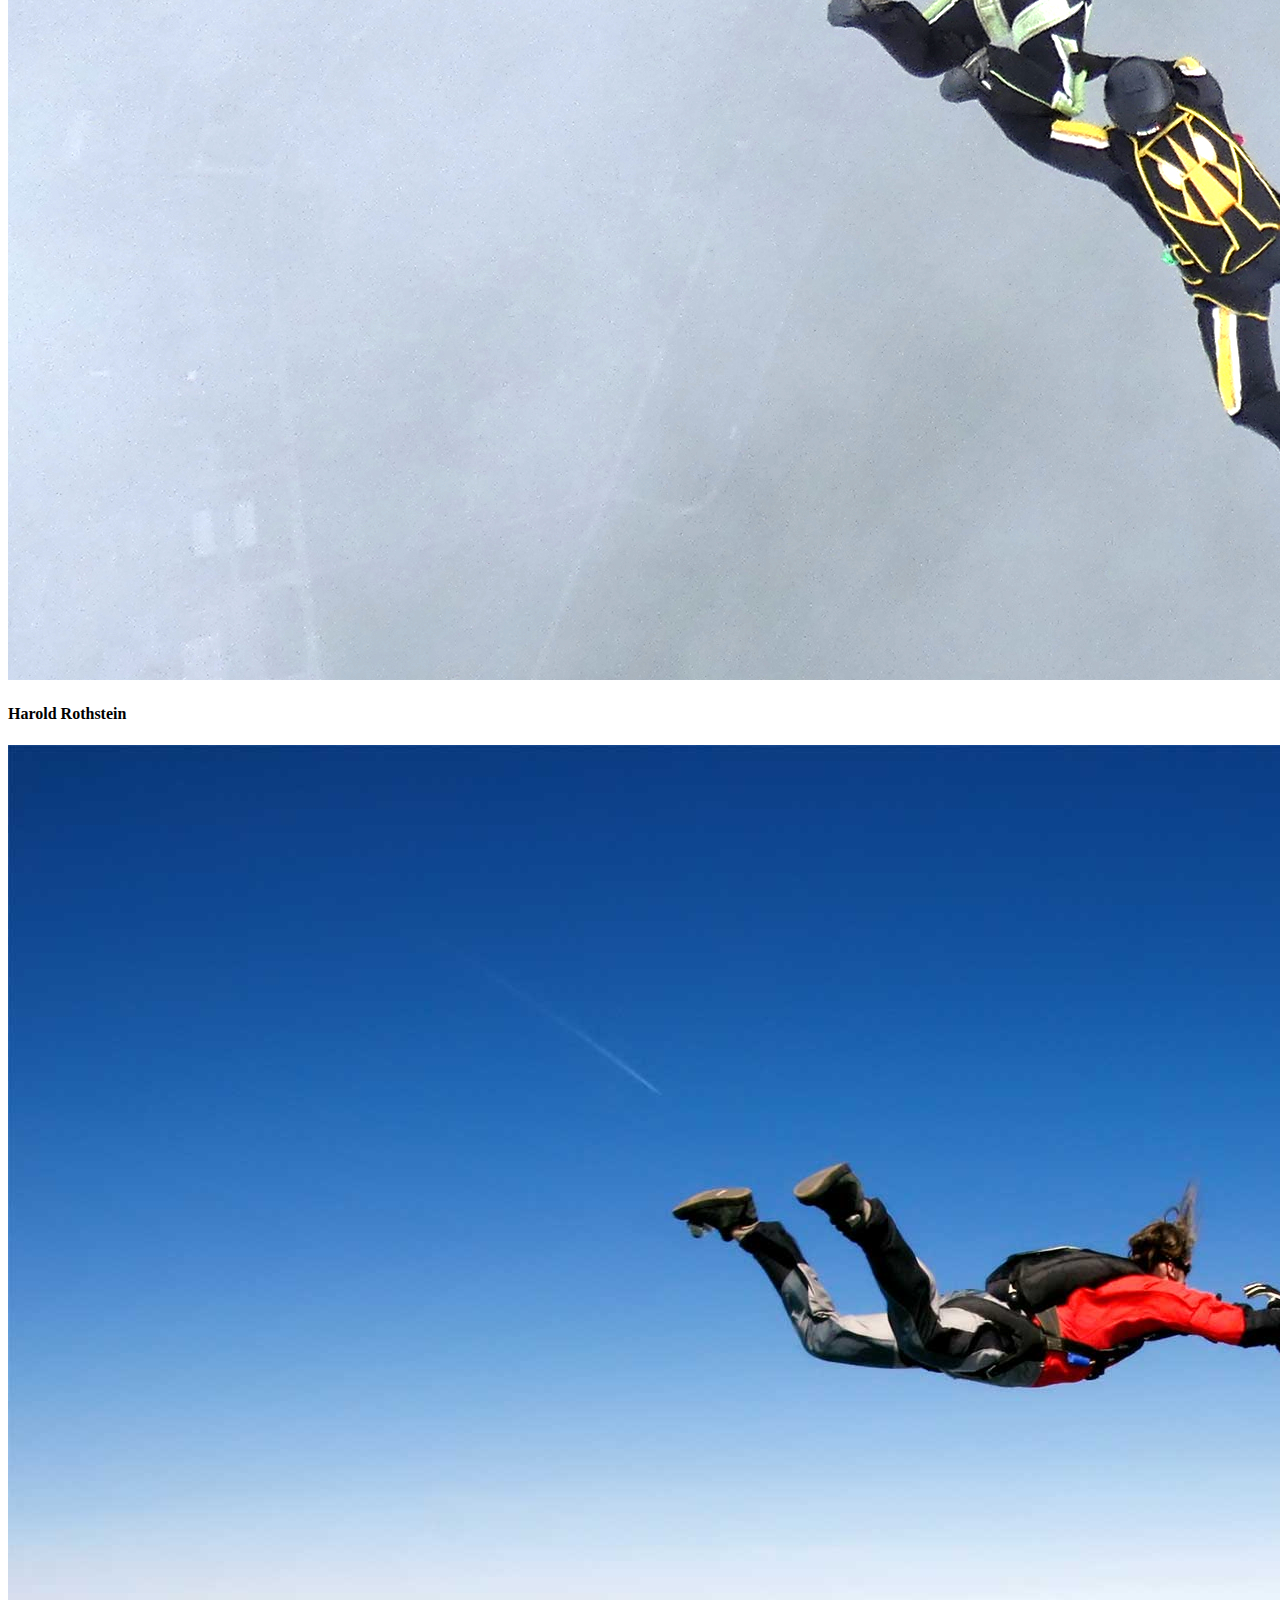
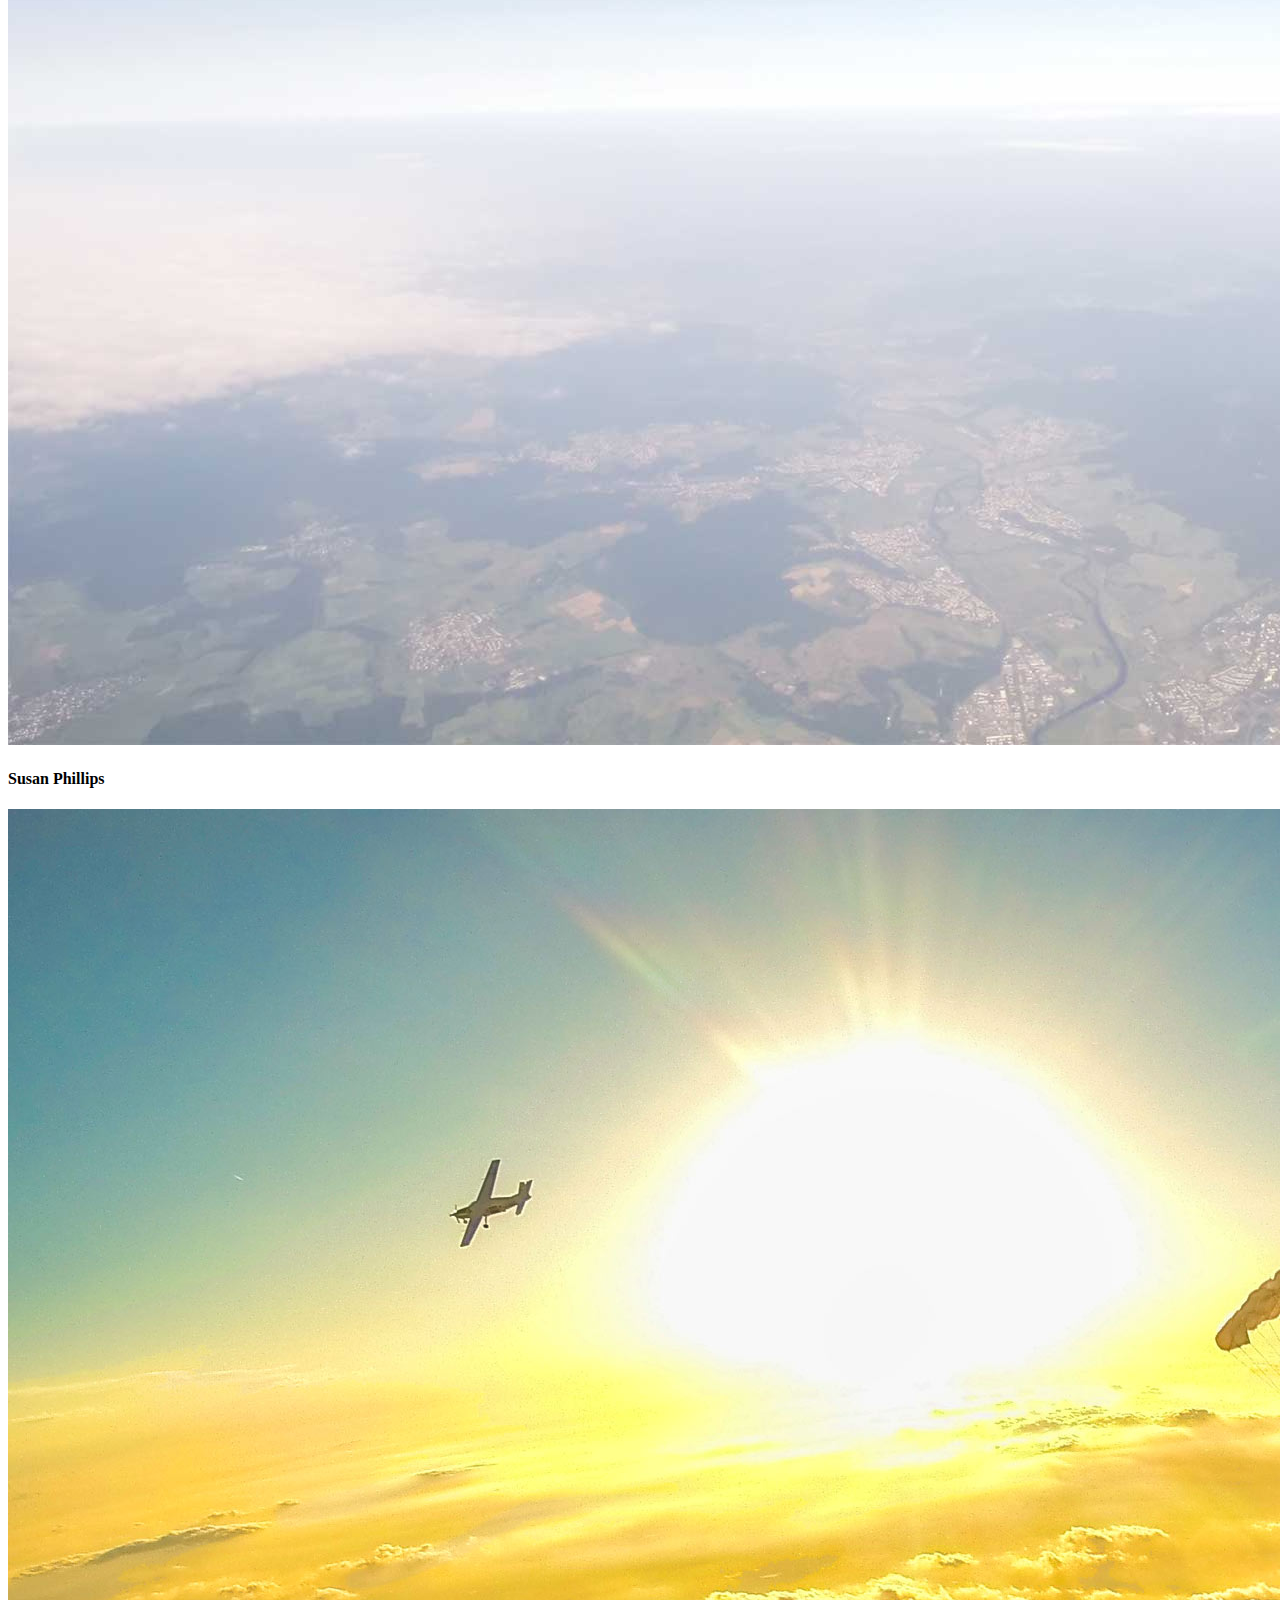
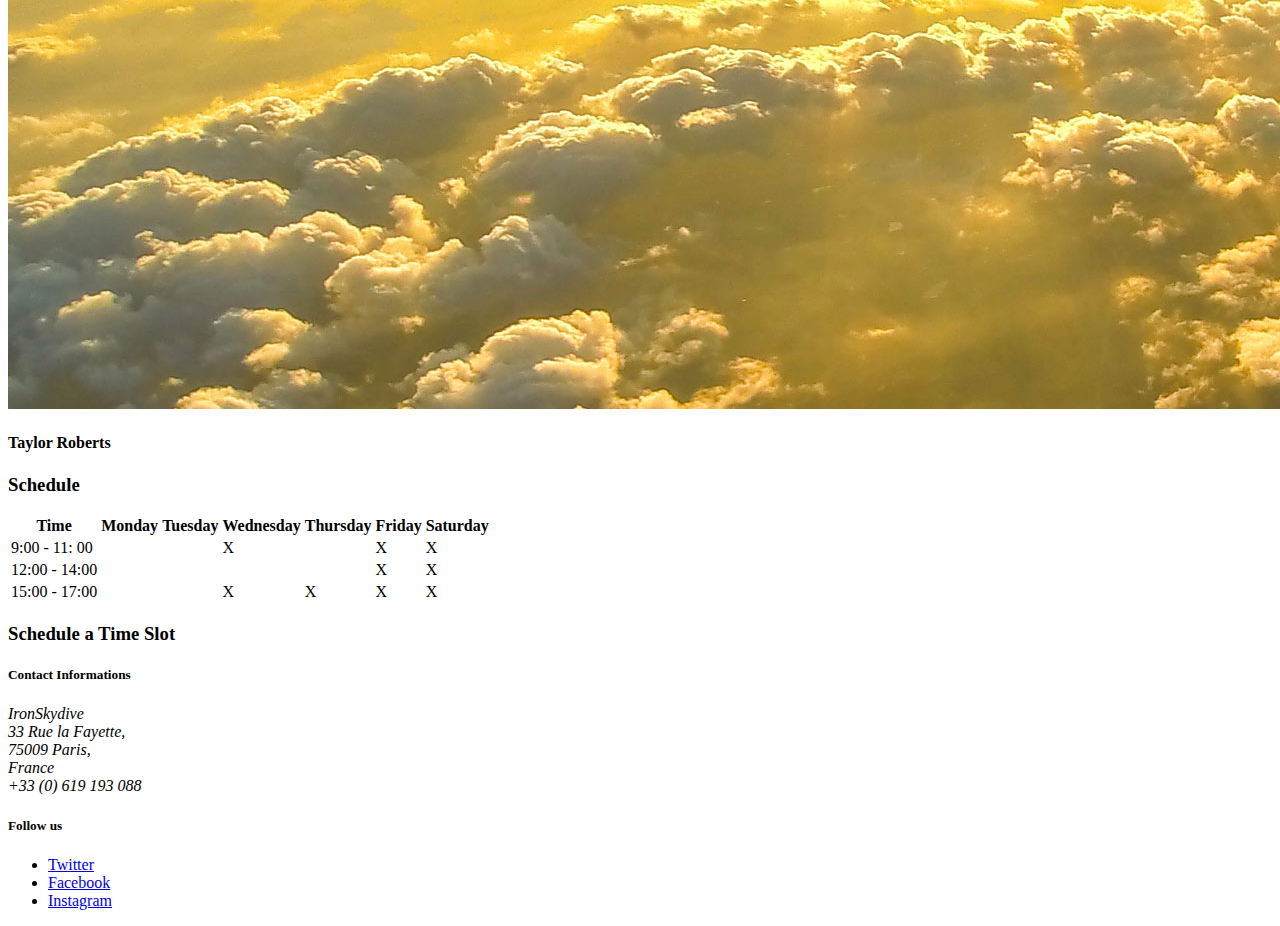
==== commit a4813d87: "Merge 198b47ddc3560a0ead479d120ea569f8f34693b9 into cf8bd1457336e94bf2d3dd11e7fc4d5d5290de49" ====
--- a/index.html
+++ b/index.html
@@ -1,228 +1,149 @@
 <!DOCTYPE html>
 <html lang="en">
-
 <head>
-    
     <meta charset="UTF-8">
     <meta http-equiv="X-UA-Compatible" content="IE=edge">
     <meta name="viewport" content="width=device-width, initial-scale=1.0">
     <title>Document</title>
-    <link rel="stylesheet" href="css/style.css">
 </head>
-
 <body>
-    <!--Barra de Navegación-->
-    <nav class="nav-bar">
-        <ul>
-            <li><a href="#structure">Day Structure</a></li>
-            <li><a href="#team">Team</a></li>
-            <li><a href="#schedule">Schedule</a></li>
-        </ul>
-    </nav>
-    <!--Header-->
-    <header class="header">
-        <h1><img src="https://s3-eu-west-1.amazonaws.com/ih-materials/uploads/ironhack-skydive-logo.png"
-                alt="Skydive Logo">IronSkyDive </h1>
-        <h2>Let the trip begin</h2>
-        <!--Aside-->
-        <aside class="quote">
-            <i>"The best experience of our lives"</i>
-            <p>Ariel Quiñones & Gonzalo Manrique, Ironhack Founders</p>
-        </aside>
-    </header>
-    <!--Seccion 1, Welcome-->
-    <section id="general-information" class="dark-background">
-        <!--Article 1, Presentation-->
-        <article>
-            <header>
-                <h3>Hello!</h3>
-            </header>
-            <p>Welcome to IronSkyDive, the best adventure you will ever have.</p>
-            <a href="#" class="link-btn">Learn more</a>
-        </article>
-        <!--Article 2, About us-->
-        <article>
-            <header>
-                <h3>About us</h3>
-            </header>
-            <p>We like a lot programming websites, but we also love to practice sport.</p>
-            <a href="#" class="link-btn">Register</a>
-        </article>
-        <!--Article 3, Wanna join-->
-        <article>
-            <header>
-                <h3>Wanna join?</h3>
-            </header>
-            <p>Join our fitness program to be in good shape while learning.</p>
-            <a href="#" class="link-btn">Learn more</a>
-        </article>
+   <nav>
+    <ul>
+    <li><a href="#structure">Day Structure</a></li>
+    <li><a href="#team">Team</a></li>
+    <li><a href="#schedule">Schedule</a></li>
+  </ul>
+   </nav>
+   <header>
+    <h1><img src="ironhack-skydive-logo.png" alt="IronSkydive Logo"> IronSkydive</h1>
+    <h2>Let the trip begin</h2>
+    <aside>
+      <q><i>The best experience of our lives</i></q>
+      <br>
+      <p>Ariel Quiñones & Gonzalo Manrique, Ironhack Founders</p>
+    </aside>
+   </header>
+   <section>
+    <article>
+      <h3>Hello!</h3>
+      <p>Welcome to IronSkydive, the best adveture you will ever have. </p>
+      <a href="#">Learn more</a>
+    </article>
+    <article>
+      <h3>About us</h3>
+      <p>We like a lot programming websites, but we also love to practice sport.</p>
+      <a href="#">Watch video</a>
+    </article>
+    <article>
+      <h3>Wanna join?</h3>
+      <p>Join our fitness program to be in good shape while learning.</p>
+      <a href="#">Register</a>
+    </article>
+   </section>
+   <!-- section 2-->
+   <section>
+<h3>How do we structure the day?</h3>
+<div>
+  <article>
+    <img src="ironskydive-training.png" alt="training">
+    <h4>1. Training</h4>
+    <p>We teach all the necessary things to jump from the plane without any kind of problem</p>
+  </article>
+  <article>
+    <img src="ironskydive-get-ready.png" alt="ready">
+    <h4>2. Get ready</h4>
+    <p>You are already prepared, you just need the suit and a parachute. All sizes available.</p>
+  </article>
+  <article>
+    <img src="ironskydive-fly.png" alt="fly">
+    <h4>3. Fly</h4>
+    <p>You are ready, and the plane is waiting for us in the hangar. Let's fly!</p>
+  </article>
+  <article>
+    <img src="ironskydive-jump.png" alt="jump">
+    <h4>4. Jump!</h4>
+    <p>You have done the most complicated. Just one step left.…. jump!</p>
+  </article>
+</div>
+   </section>
+   <!-- section 3-->
+   <section>
+    <h3>Team</h3>
+    <p>Our team collectively has 75 years of experience. Odds are, when yuo jump out of the plane with these professionals, you won't go splat.</p>
+  <hr>
+    <div>
+     <!-- there was "team member 1/2/3" text but i deleted it because following the exercises updates from the video they disappears -> line 283 readme.md"-->
+    <article>
+    <img src="member1.jpeg" alt="harold">
+    <h4>Harold Rothstein</h4>
+  </article>
+    <article>
+    <img src="member2.jpeg" alt="susan">
+    <h4>Susan Phillips</h4>
+  </article>
+    <article>
+    <img src="member3.jpeg" alt="taylor">
+    <h4>Taylor Roberts</h4>
+  </article>
+  </div> 
+  </section>
+  <!--section 4-->
+   <section>
+    <h3>Schedule</h3>
+    <table>
+      <thead>
+<th>Time</th>
+        <th>Monday</th>
+        <th>Tuesday</th>
+        <th>Wednesday</th>
+        <th> Thursday</th>
+        <th>Friday</th>
+        <th> Saturday</th>
+      </thead>
+        <tbody>
+          <tr>
+          <td>9:00 - 11: 00</td>
+          <td></td>
+          <td></td>
+          <td>X</td>
+          <td></td>
+          <td>X</td>
+          <td>X</td>
+          </tr>
+            <tr>
+            <td>12:00 - 14:00</td>
+            <td></td>
+            <td></td>
+            <td></td>
+            <td></td>
+            <td>X</td>
+            <td>X</td>
+            </tr>
+              <tr>
+              <td>15:00 - 17:00</td>
+              <td></td>
+              <td></td>
+              <td>X</td>
+              <td>X</td>
+              <td>X</td>
+              <td>X</td>
+              </tr>
+        </tbody>
+    </table>
+    <h3>Schedule a Time Slot</h3>
+   </section>
+   <!--FOOTER-->
+   <footer>
+    <section>
+      <h5>Contact Informations</h5>
+      <address>IronSkydive<br> 33 Rue la Fayette,<br> 75009 Paris,<br> France<br> +33 (0) 619 193 088</address>
+    <h5>Follow us</h5>
+    <ul>
+      <li><a href="#" target="_blank">Twitter</a></li>
+      <li><a href="#" target="_blank">Facebook</a></li>
+      <li><a href="#" target="_blank">Instagram</a></li>
+    </ul>
     </section>
-    <!--Section 2, Day Structure-->
-    <section id="structure">
-        <header>
-            <h3>How do we structure the day?</h3>
-        </header>
-        <div>
-            <!--Article 1, Training-->
-            <article>
-                <img src="https://s3-eu-west-1.amazonaws.com/ih-materials/uploads/ironskydive-training.png"
-                    alt="Books image">
-                <header>
-                    <h4>1.Training</h4>
-                </header>
-                <p>We teach all necessary things to jump from the plane without any kind of problem</p>
-            </article>
-            <!--Article 2, Get Ready-->
-            <article>
-                <img src="https://s3-eu-west-1.amazonaws.com/ih-materials/uploads/ironskydive-get-ready.png"
-                    alt="Person silhouette">
-                <header>
-                    <h4>2.Get Ready</h4>
-                </header>
-                <p>You are already prepared, you just need the suit and a parachute. All sizes available</p>
-            </article>
-            <!--Article 3, Fly-->
-            <article>
-                <img src="https://s3-eu-west-1.amazonaws.com/ih-materials/uploads/ironskydive-fly.png"
-                    alt="Airplane image">
-                <header>
-                    <h4>3.Fly</h4>
-                </header>
-                <p>You are ready, and the plane is waiting for us in the hangar. Let's fly.</p>
-            </article>
-            <!--Article 4, Jump!-->
-            <article>
-                <img src="https://s3-eu-west-1.amazonaws.com/ih-materials/uploads/ironskydive-jump.png"
-                    alt="Parachute image">
-                <header>
-                    <h4>4.Jump!</h4>
-                </header>
-                <p>You have done the most complicated. Just one step left... Jump!</p>
-            </article>
-        </div>
-    </section>
-    <!--Section 3, Team-->
-    <section id="team" class="dark-background">
-        <header>
-            <h3>Team</h3>
-            <p>Our team collectively has 75 years of experience. Odds are, when you jump out of the plane with these
-                professionals, you won't go splat</p>
-        </header>
-        <hr>
-        <div>
-            <!--Article 1, Team member 1-->
-            <article>
-                <h4>Harold Rothstein</h4>
-                <img src="https://s3-eu-west-1.amazonaws.com/ih-materials/uploads/upload_c18b1c463b80090894237a262dfdfbad.jpg"
-                    alt="Harold Rothstein">
-            </article>
-            <!--Article 2, Team member 2-->
-            <article>
-                <h4>Susan Phillips</h4>
-                <img src="https://s3-eu-west-1.amazonaws.com/ih-materials/uploads/upload_a18d6123a7c8e75f7e70a4e59b941093.jpg"
-                    alt="Susan Phillips">
-            </article>
-            <!--Article 3, Team member 3-->
-            <article>
-                <h4>Taylor Roberts</h4>
-                <img src="https://s3-eu-west-1.amazonaws.com/ih-materials/uploads/upload_7104a331530d1b0611da55093b7dc421.jpg"
-                    alt="Taylor Roberts">
-            </article>
-        </div>
-    </section>
-    <!--Section 4, Schedule-->
-    <section id="schedule">
-        <header>
-            <!--Schedule calendar-->
-            <h3>Schedule</h3>
-        </header>
-        <table>
-            <thead>
-                <tr>
-                    <th>Time</th>
-                    <th>Monday</th>
-                    <th>Tuesday</th>
-                    <th>Wednesday</th>
-                    <th>Thursday</th>
-                    <th>Friday</th>
-                    <th>Saturday</th>
-                </tr>
-            </thead>
-            <tbody>
-                <tr>
-                    <td><time>9:00</time> - <time>11:00</time></td>
-                    <td></td>
-                    <td></td>
-                    <td>X</td>
-                    <td></td>
-                    <td>X</td>
-                    <td>X</td>
-                </tr>
-                <tr>
-                    <td><time>12:00</time> - <time>14:00</time></td>
-                    <td></td>
-                    <td></td>
-                    <td></td>
-                    <td></td>
-                    <td>X</td>
-                    <td>X</td>
-                </tr>
-                <tr>
-                    <td><time>15:00</time> - <time>17:00</time></td>
-                    <td></td>
-                    <td></td>
-                    <td>X</td>
-                    <td>X</td>
-                    <td>X</td>
-                    <td>X</td>
-                </tr>
-            </tbody>
-        </table>
-        <!--Schedule a Time Slot-->
-        <header>
-            <h3>Schedule a Time Slot</h3>
-        </header>
-        <form action="/some-url" method="post">
-            <label for="email">Email</label><br>
-            <input type="text" name="email" id="email" placeholder="Write your email"><br>
-            <label for="participants">Participants</label><br>
-            <input type="text" name="participants" id="participants" placeholder="Number of participants"><br>
-            <label for="date">Date:</label><br>
-            <input type="date" name="date" id="date"><br>
-            <label for="time">Time:</label><br>
-            <select name="time" id="time">
-                <option value= null>Select Time</option>
-                <option value="wednesday 9:00-11:00">Wednesday 9:00-11:00</option>
-                <option value="wednesday 15:00-17:00">Wednesday 15:00-17:00</option>
-                <option value="thursday 15:00-17:00">Thursday 15:00-17:00</option>
-                <option value="friday 9:00-11:00">Friday 9:00-11:00</option>
-                <option value="friday 12:00-14:00">Friday 12:00-14:00</option>
-                <option value="friday 15:00-17:00">Friday 15:00-17:00</option>
-                <option value="saturday 9:00-11:00">Saturday 9:00-11:00</option>
-                <option value="saturday 12:00-14:00">Saturday 12:00-14:00</option>
-                <option value="saturday 15:00-17:00">Saturday 15:00-17:00</option>
-            </select> <br>
-            <button type="submit">Reserve Your Slot!</button>
-          </form>
-    </section>
-    <!--Footer-->
-    <footer class="dark-background footer">
-    <!--Contact info-->    
-        <section>
-            <h5>Contact Information</h5>
-            <address>IronSkydive<br>33 Rue la Fayette,<br>75009 Paris,<br>France<br>+33 (0) 619 193 088</address>
-            <h5>Follow Us</h5>
-            <ul>
-                <li><a href="https://twitter.com/ironhack?lang=es" target="_blank">Twitter</a></li>
-                <li><a href="https://www.facebook.com/theironhack/?locale=es_ES" target="_blank">Facebook</a></li>
-                <li><a href="https://www.instagram.com/ironhack/?hl=es" target="_blank">Instagram</a></li>
-            </ul>
-        </section>
-        <!--Map--> 
-        <section>
-            <iframe src="https://www.google.com/maps/embed?pb=!1m18!1m12!1m3!1d2992.910864912745!2d2.1876743760601602!3d41.39774207129847!2m3!1f0!2f0!3f0!3m2!1i1024!2i768!4f13.1!3m3!1m2!1s0x12a4a2e4ddd5122f%3A0xfe5222819e3b6768!2sIronhack%3A%20Tech%20Bootcamps%20in%20Barcelona!5e0!3m2!1ses!2ses!4v1705172280429!5m2!1ses!2ses" width="600" height="450" style="border:0;" allowfullscreen="" loading="lazy" referrerpolicy="no-referrer-when-downgrade"></iframe>
-        </section>
-    </footer>
+   </footer>
 </body>
-
 </html>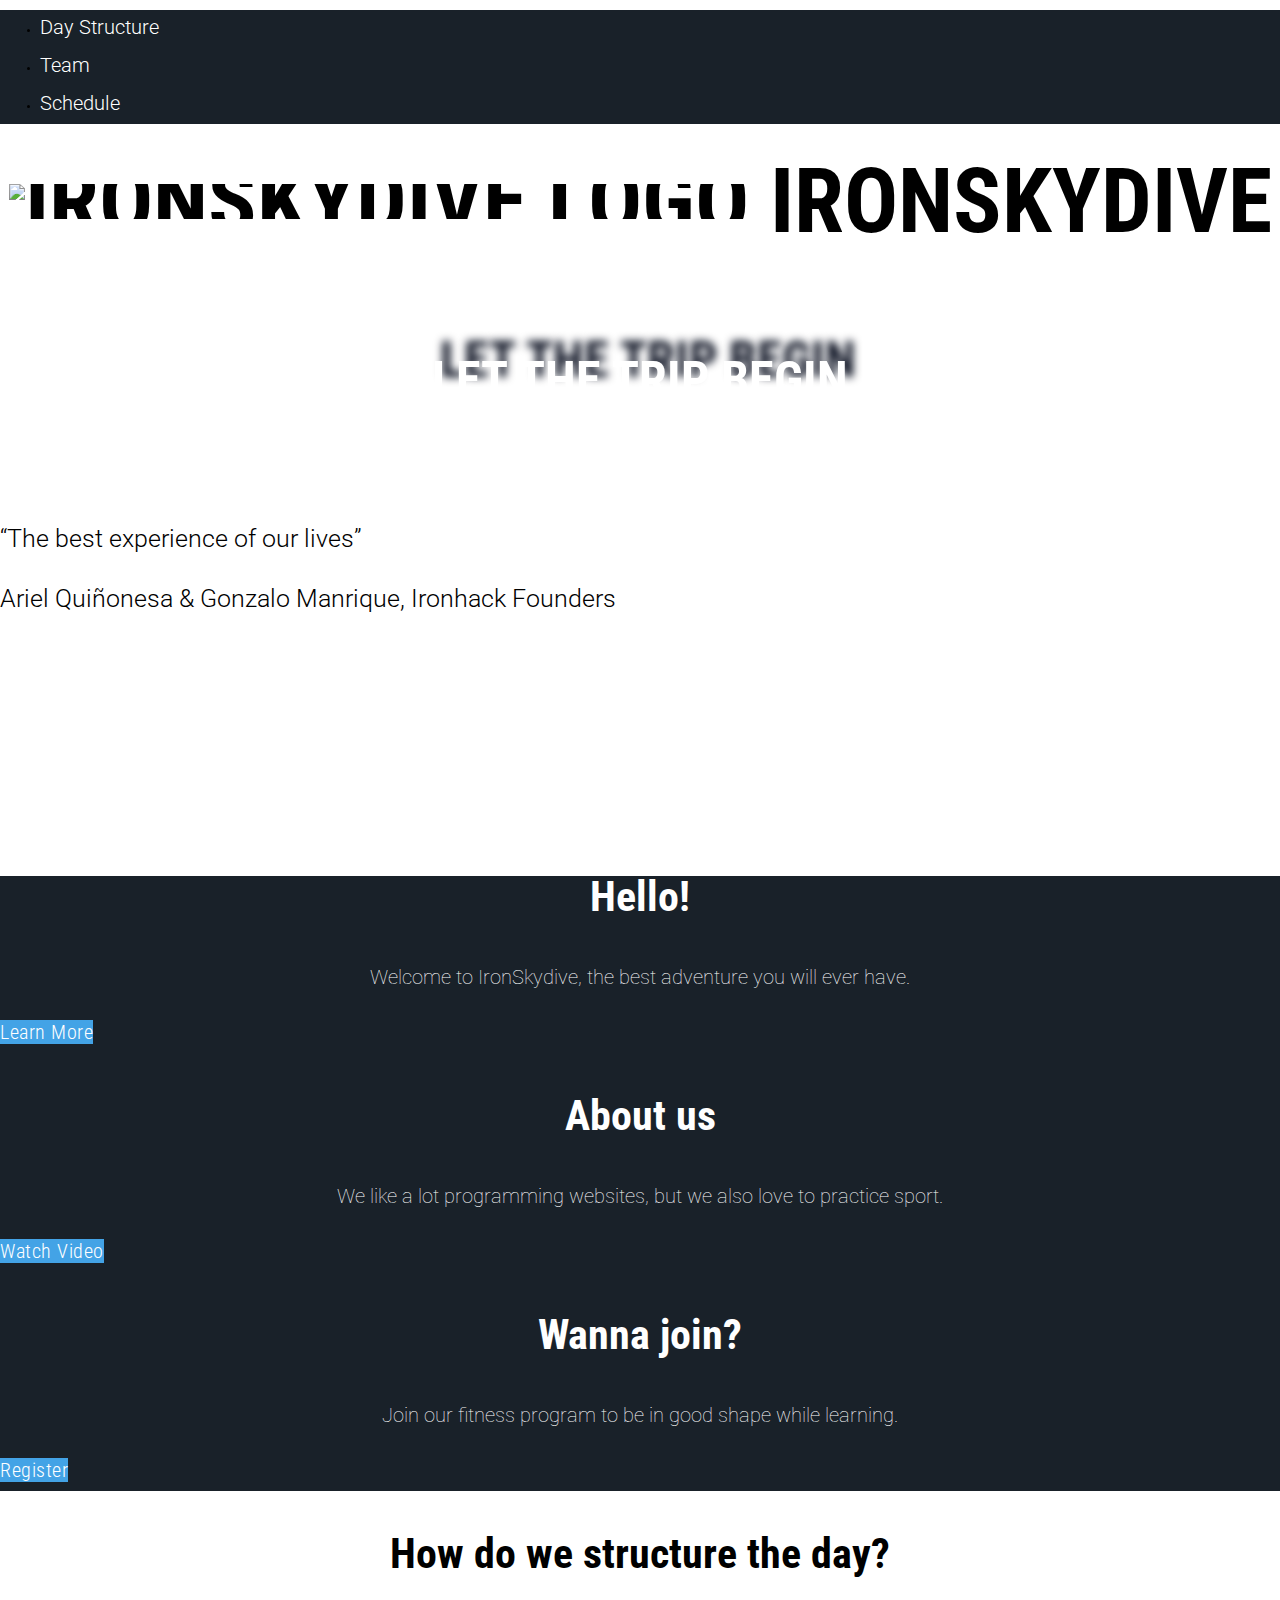
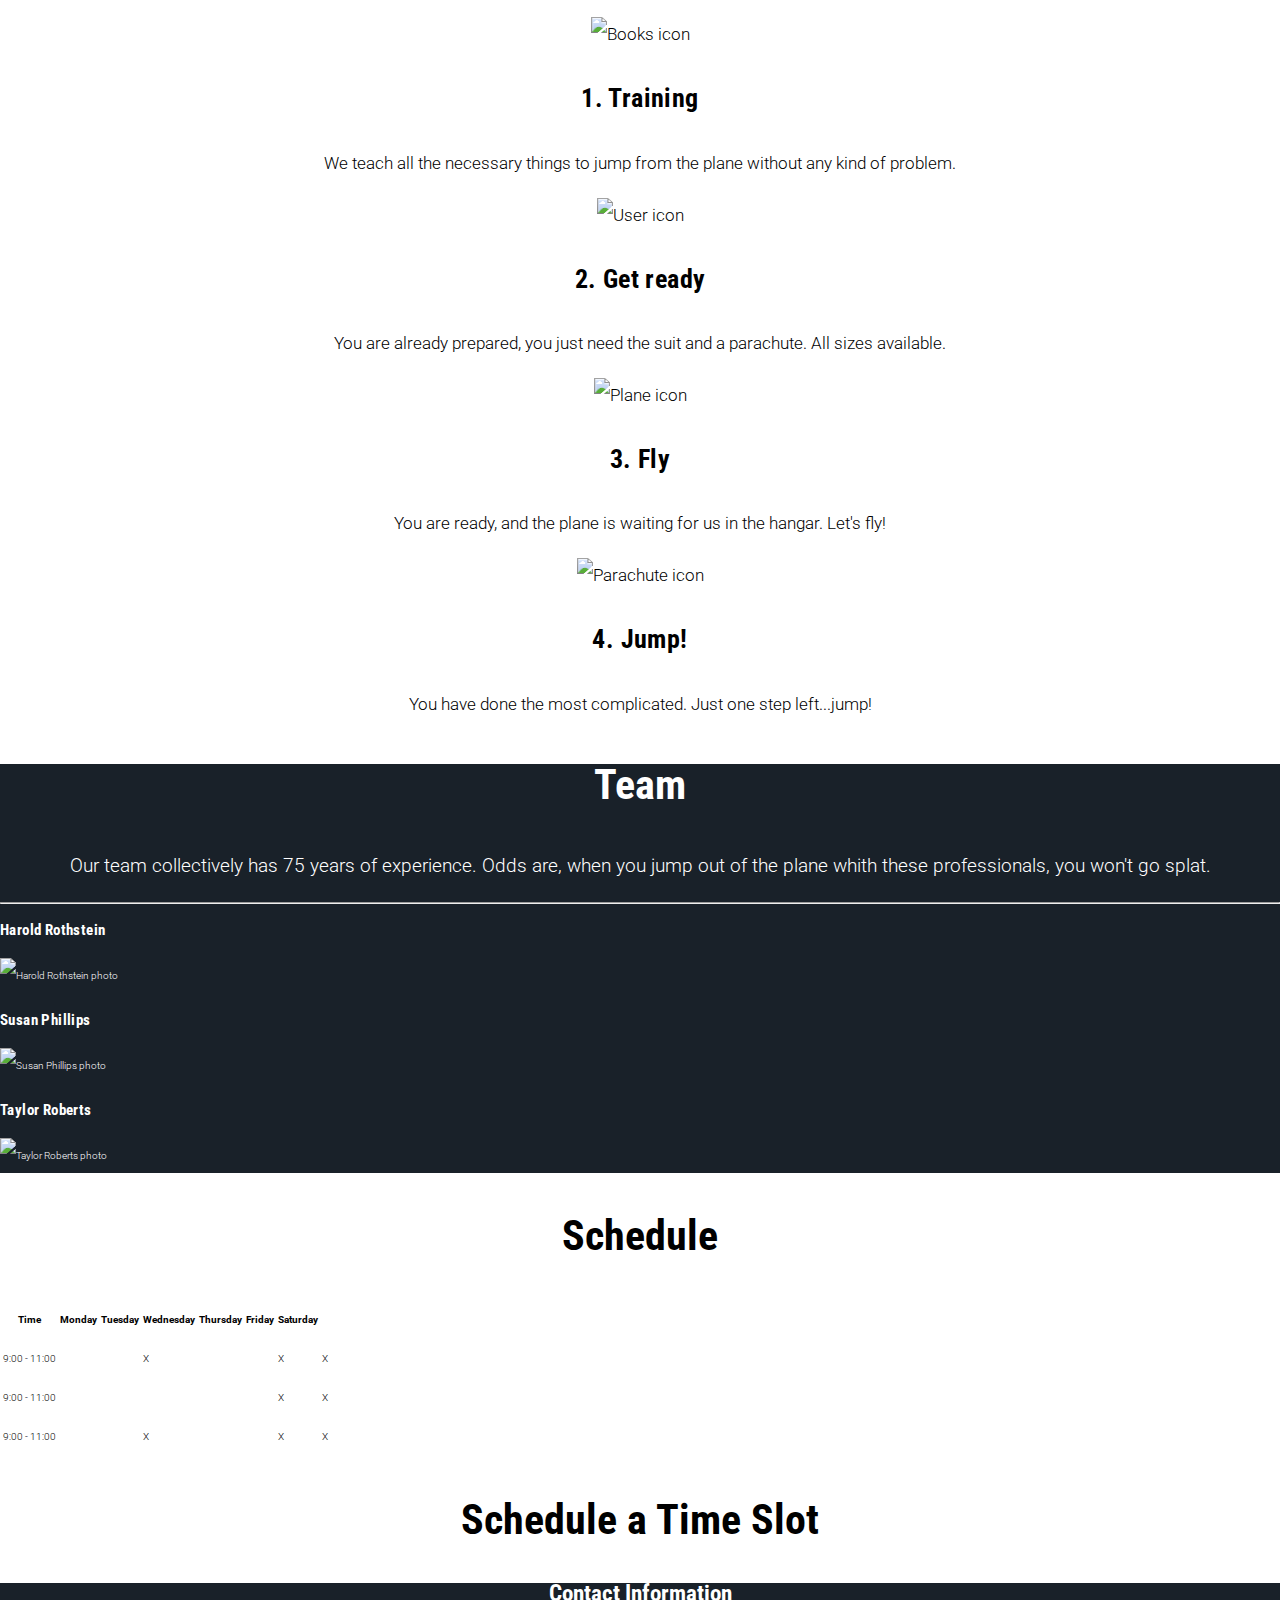
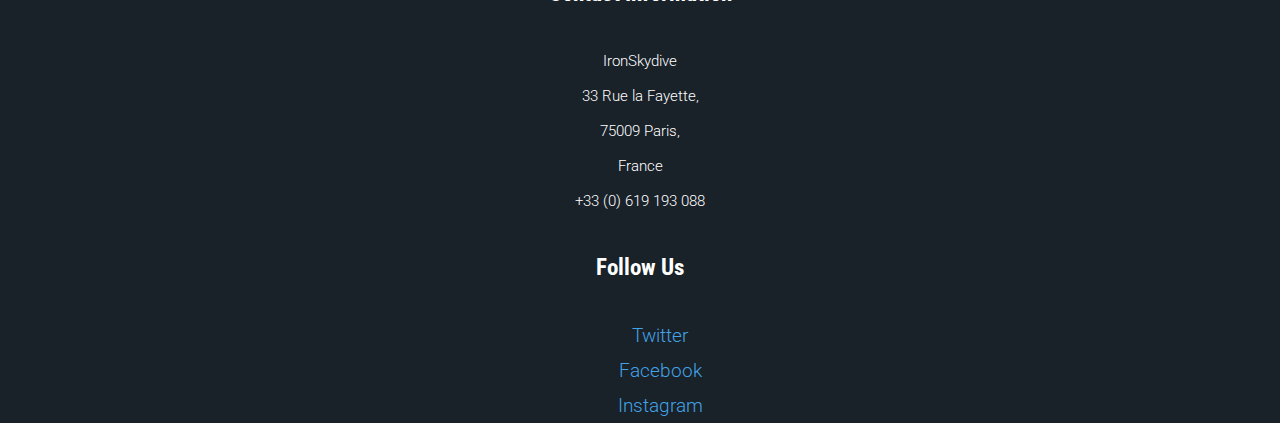
==== commit eeb78cb6: "Merge 98c82292c1dc35a85116ec5331ffd934e32b6216 into cf8bd1457336e94bf2d3dd11e7fc4d5d5290de49" ====
--- a/index.html
+++ b/index.html
@@ -1,149 +1,201 @@
 <!DOCTYPE html>
 <html lang="en">
-<head>
-    <meta charset="UTF-8">
-    <meta http-equiv="X-UA-Compatible" content="IE=edge">
-    <meta name="viewport" content="width=device-width, initial-scale=1.0">
-    <title>Document</title>
-</head>
-<body>
-   <nav>
-    <ul>
-    <li><a href="#structure">Day Structure</a></li>
-    <li><a href="#team">Team</a></li>
-    <li><a href="#schedule">Schedule</a></li>
-  </ul>
-   </nav>
-   <header>
-    <h1><img src="ironhack-skydive-logo.png" alt="IronSkydive Logo"> IronSkydive</h1>
-    <h2>Let the trip begin</h2>
-    <aside>
-      <q><i>The best experience of our lives</i></q>
-      <br>
-      <p>Ariel Quiñones & Gonzalo Manrique, Ironhack Founders</p>
-    </aside>
-   </header>
-   <section>
-    <article>
-      <h3>Hello!</h3>
-      <p>Welcome to IronSkydive, the best adveture you will ever have. </p>
-      <a href="#">Learn more</a>
-    </article>
-    <article>
-      <h3>About us</h3>
-      <p>We like a lot programming websites, but we also love to practice sport.</p>
-      <a href="#">Watch video</a>
-    </article>
-    <article>
-      <h3>Wanna join?</h3>
-      <p>Join our fitness program to be in good shape while learning.</p>
-      <a href="#">Register</a>
-    </article>
-   </section>
-   <!-- section 2-->
-   <section>
-<h3>How do we structure the day?</h3>
-<div>
-  <article>
-    <img src="ironskydive-training.png" alt="training">
-    <h4>1. Training</h4>
-    <p>We teach all the necessary things to jump from the plane without any kind of problem</p>
-  </article>
-  <article>
-    <img src="ironskydive-get-ready.png" alt="ready">
-    <h4>2. Get ready</h4>
-    <p>You are already prepared, you just need the suit and a parachute. All sizes available.</p>
-  </article>
-  <article>
-    <img src="ironskydive-fly.png" alt="fly">
-    <h4>3. Fly</h4>
-    <p>You are ready, and the plane is waiting for us in the hangar. Let's fly!</p>
-  </article>
-  <article>
-    <img src="ironskydive-jump.png" alt="jump">
-    <h4>4. Jump!</h4>
-    <p>You have done the most complicated. Just one step left.…. jump!</p>
-  </article>
-</div>
-   </section>
-   <!-- section 3-->
-   <section>
-    <h3>Team</h3>
-    <p>Our team collectively has 75 years of experience. Odds are, when yuo jump out of the plane with these professionals, you won't go splat.</p>
-  <hr>
-    <div>
-     <!-- there was "team member 1/2/3" text but i deleted it because following the exercises updates from the video they disappears -> line 283 readme.md"-->
-    <article>
-    <img src="member1.jpeg" alt="harold">
-    <h4>Harold Rothstein</h4>
-  </article>
-    <article>
-    <img src="member2.jpeg" alt="susan">
-    <h4>Susan Phillips</h4>
-  </article>
-    <article>
-    <img src="member3.jpeg" alt="taylor">
-    <h4>Taylor Roberts</h4>
-  </article>
-  </div> 
-  </section>
-  <!--section 4-->
-   <section>
-    <h3>Schedule</h3>
-    <table>
-      <thead>
-<th>Time</th>
-        <th>Monday</th>
-        <th>Tuesday</th>
-        <th>Wednesday</th>
-        <th> Thursday</th>
-        <th>Friday</th>
-        <th> Saturday</th>
-      </thead>
-        <tbody>
-          <tr>
-          <td>9:00 - 11: 00</td>
-          <td></td>
-          <td></td>
-          <td>X</td>
-          <td></td>
-          <td>X</td>
-          <td>X</td>
-          </tr>
-            <tr>
-            <td>12:00 - 14:00</td>
-            <td></td>
-            <td></td>
-            <td></td>
-            <td></td>
-            <td>X</td>
-            <td>X</td>
-            </tr>
-              <tr>
-              <td>15:00 - 17:00</td>
-              <td></td>
-              <td></td>
-              <td>X</td>
-              <td>X</td>
-              <td>X</td>
-              <td>X</td>
-              </tr>
-        </tbody>
-    </table>
-    <h3>Schedule a Time Slot</h3>
-   </section>
-   <!--FOOTER-->
-   <footer>
-    <section>
-      <h5>Contact Informations</h5>
-      <address>IronSkydive<br> 33 Rue la Fayette,<br> 75009 Paris,<br> France<br> +33 (0) 619 193 088</address>
-    <h5>Follow us</h5>
-    <ul>
-      <li><a href="#" target="_blank">Twitter</a></li>
-      <li><a href="#" target="_blank">Facebook</a></li>
-      <li><a href="#" target="_blank">Instagram</a></li>
-    </ul>
-    </section>
-   </footer>
-</body>
-</html>+    <head>
+        <meta charset="UTF-8" />
+        <meta http-equiv="X-UA-Compatible" content="IE=edge" />
+        <meta name="viewport" content="width=device-width, initial-scale=1.0" />
+        <link rel="stylesheet" href="style.css">
+        <title>Document</title>
+    </head>
+    <body>
+        <nav class="nav-bar">
+            <ul>
+                <li><a href="#structure">Day Structure</a></li>
+                <li><a href="#team">Team</a></li>
+                <li><a href="#schedule">Schedule</a></li>
+            </ul>
+        </nav>
+        <header class="header">
+            <h1>
+                <img
+                    src="https://s3-eu-west-1.amazonaws.com/ih-materials/uploads/ironhack-skydive-logo.png"
+                    alt="IronSkydive Logo"
+                />
+                IronSkydive
+            </h1>
+            <h2>Let the trip begin</h2>
+            <aside class="quote">
+                <q>The best experience of our lives</q>
+                <p>Ariel Quiñonesa & Gonzalo Manrique, Ironhack Founders</p>
+            </aside>
+        </header>
+        <section id="general-information" class="dark-background ">
+            <article>
+                <h3>Hello!</h3>
+                <p class="text">
+                    Welcome to IronSkydive, the best adventure you will ever
+                    have.
+                </p>
+                <a href="#" class="link-btn">Learn More</a>
+            </article>
+            <article>
+                <h3>About us</h3>
+                <p class="text">
+                    We like a lot programming websites, but we also love to
+                    practice sport.
+                </p>
+                <a href="#" class="link-btn">Watch Video</a>
+            </article>
+            <article>
+                <h3>Wanna join?</h3>
+                <p class="text">
+                    Join our fitness program to be in good shape while learning.
+                </p>
+                <a href="#" class="link-btn">Register</a>
+            </article>
+        </section>
+        <section id="structure">
+            <h3>How do we structure the day?</h3>
+            <div>
+                <article class="service-box">
+                    <img
+                        src="https://s3-eu-west-1.amazonaws.com/ih-materials/uploads/ironskydive-training.png"
+                        alt="Books icon"
+                    />
+                    <h4>1. Training</h4>
+                    <p>
+                        We teach all the necessary things to jump from the plane
+                        without any kind of problem.
+                    </p>
+                </article>
+                <article class="service-box">
+                    <img
+                        src="https://s3-eu-west-1.amazonaws.com/ih-materials/uploads/ironskydive-get-ready.png"
+                        alt="User icon"
+                    />
+                    <h4>2. Get ready</h4>
+                    <p>
+                        You are already prepared, you just need the suit and a
+                        parachute. All sizes available.
+                    </p>
+                </article>
+                <article class="service-box">
+                    <img
+                        src="https://s3-eu-west-1.amazonaws.com/ih-materials/uploads/ironskydive-fly.png"
+                        alt="Plane icon"
+                    />
+                    <h4>3. Fly</h4>
+                    <p>
+                        You are ready, and the plane is waiting for us in the
+                        hangar. Let's fly!
+                    </p>
+                </article>
+                <article class="service-box">
+                    <img
+                        src="https://s3-eu-west-1.amazonaws.com/ih-materials/uploads/ironskydive-jump.png"
+                        alt="Parachute icon"
+                    />
+                    <h4>4. Jump!</h4>
+                    <p>
+                        You have done the most complicated. Just one step
+                        left...jump!
+                    </p>
+                </article>
+            </div>
+        </section>
+        <section id="team" class="dark-background">
+            <h3>Team</h3>
+            <p class="section-text">
+                Our team collectively has 75 years of experience. Odds are, when
+                you jump out of the plane whith these professionals, you won't
+                go splat.
+            </p>
+            <hr />
+            <div>
+                <article>
+                    <h4 class="member-name">Harold Rothstein</h4>
+                    <img
+                        src="https://s3-eu-west-1.amazonaws.com/ih-materials/uploads/upload_c18b1c463b80090894237a262dfdfbad.jpg"
+                        alt="Harold Rothstein photo"
+                    />
+                </article>
+                <article>
+                    <h4 class="member-name">Susan Phillips</h4>
+                    <img
+                        src="https://s3-eu-west-1.amazonaws.com/ih-materials/uploads/upload_a18d6123a7c8e75f7e70a4e59b941093.jpg"
+                        alt="Susan Phillips photo"
+                    />
+                </article>
+                <article>
+                    <h4 class="member-name">Taylor Roberts</h4>
+                    <img
+                        src="https://s3-eu-west-1.amazonaws.com/ih-materials/uploads/upload_7104a331530d1b0611da55093b7dc421.jpg"
+                        alt="Taylor Roberts photo"
+                    />
+                </article>
+            </div>
+        </section>
+        <section id="schedule">
+            <h3>Schedule</h3>
+            <table>
+                <thead>
+                    <th>Time</th>
+                    <th>Monday</th>
+                    <th>Tuesday</th>
+                    <th>Wednesday</th>
+                    <th>Thursday</th>
+                    <th>Friday</th>
+                    <th>Saturday</th>
+                </thead>
+                <tbody>
+                    <tr>
+                        <td>9:00 - 11:00</td>
+                        <td></td>
+                        <td></td>
+                        <td>X</td>
+                        <td></td>
+                        <td></td>
+                        <td>X</td>
+                        <td>X</td>
+                    </tr>
+                    <tr>
+                        <td>9:00 - 11:00</td>
+                        <td></td>
+                        <td></td>
+                        <td></td>
+                        <td></td>
+                        <td></td>
+                        <td>X</td>
+                        <td>X</td>
+                    </tr>
+                    <tr>
+                        <td>9:00 - 11:00</td>
+                        <td></td>
+                        <td></td>
+                        <td>X</td>
+                        <td></td>
+                        <td></td>
+                        <td>X</td>
+                        <td>X</td>
+                    </tr>
+                </tbody>
+            </table>
+            <h3>Schedule a Time Slot</h3>
+        </section>
+        <footer class="dark-background footer">
+            <section>
+                <h5>Contact Information</h5>
+                <address class="address">
+                    IronSkydive <br />33 Rue la Fayette, <br />75009 Paris,<br />
+                    France <br />+33 (0) 619 193 088
+                </address>
+                <h5>Follow Us</h5>
+                <ul>
+                    <li><a href="#" target="_blank">Twitter</a></li>
+                    <li><a href="#" target="_blank">Facebook</a></li>
+                    <li><a href="#" target="_blank">Instagram</a></li>
+                </ul>
+            </section>
+        </footer>
+    </body>
+</html>
--- a/style.css
+++ b/style.css
@@ -0,0 +1,150 @@
+@import url("https://fonts.googleapis.com/css?family=Roboto+Condensed:700|Roboto:100,300,700");
+
+html,
+body {
+    margin: 0;
+    padding: 0;
+}
+
+body {
+    font-family: "Roboto", sans-serif;
+    font-size: 10px;
+    line-height: 3.5em;
+    font-weight: 300;
+}
+
+h1,
+h2,
+h3,
+h4,
+h5,
+h6 {
+    font-family: "Roboto Condensed";
+}
+
+h1 {
+    font-size: 9em;
+    text-align: center;
+    text-transform: uppercase;
+}
+
+h2 {
+    font-size: 5em;
+    text-align: center;
+    text-transform: uppercase;
+    line-height: 4em;
+}
+
+h3 {
+    font-size: 4.2em;
+    text-align: center;
+    line-height: 1em;
+}
+
+h4 {
+    font-size: 1.5em;
+    letter-spacing: 0.4px;
+    line-height: 1em;
+}
+
+h5 {
+    font-size: 1.2em;
+    line-height: 1em;
+}
+
+/*
+Blue	67, 163, 230	
+Dark Blue	25, 33, 41	
+Text	0, 0, 0
+*/
+
+.nav-bar {
+    background-color: rgb(25, 33, 41);
+}
+
+.nav-bar a {
+    color: white;
+    text-decoration: none;
+    font-size: 2em;
+}
+
+.header {
+    background: url(https://s3-eu-west-1.amazonaws.com/ih-materials/uploads/ironhack-skydive-background.jpg);
+    background-position: 0 0;
+    background-repeat: no-repeat;
+    background-size: cover;
+    height: 650px;
+}
+
+.header h2 {
+    color: white;
+    text-shadow: #020819 8px -20px 9px;
+}
+
+.quote {
+    font-size: 2.5em;
+}
+
+.dark-background {
+    background-color: rgb(25, 33, 41);
+    color: white;
+}
+
+.text {
+    font-size: 2em;
+    font-weight: 100;
+    text-align: center;
+}
+
+.link-btn {
+    background-color: rgb(67, 163, 230);
+    color: white;
+    font-family: 'Roboto Condensed', sans-serif;
+    font-size: 2em;
+    letter-spacing: 0.5px;
+    text-align: center;
+    text-decoration: none;
+}
+
+.service-box {
+    font-size: 1.7em;
+    text-align: center;
+}
+
+.service-box img {
+    width: 125px;
+}
+
+#team .section-text {
+    font-size: 1.9em;
+    text-align: center;
+}
+
+#team .member-name {
+    font-size: 1.5em;
+    font-weight: 700;
+}
+
+#team img {
+    width: 250px;
+    height: 180px;
+}
+
+.footer {
+    text-align: center;
+    font-size: 1.9em;
+}
+
+.address {
+    font-style: normal;
+    font-size: 0.8em;
+}
+
+.footer a {
+    color: rgb(67, 163, 230);
+    text-decoration: none;
+}
+
+.footer ul {
+    list-style: none;
+}